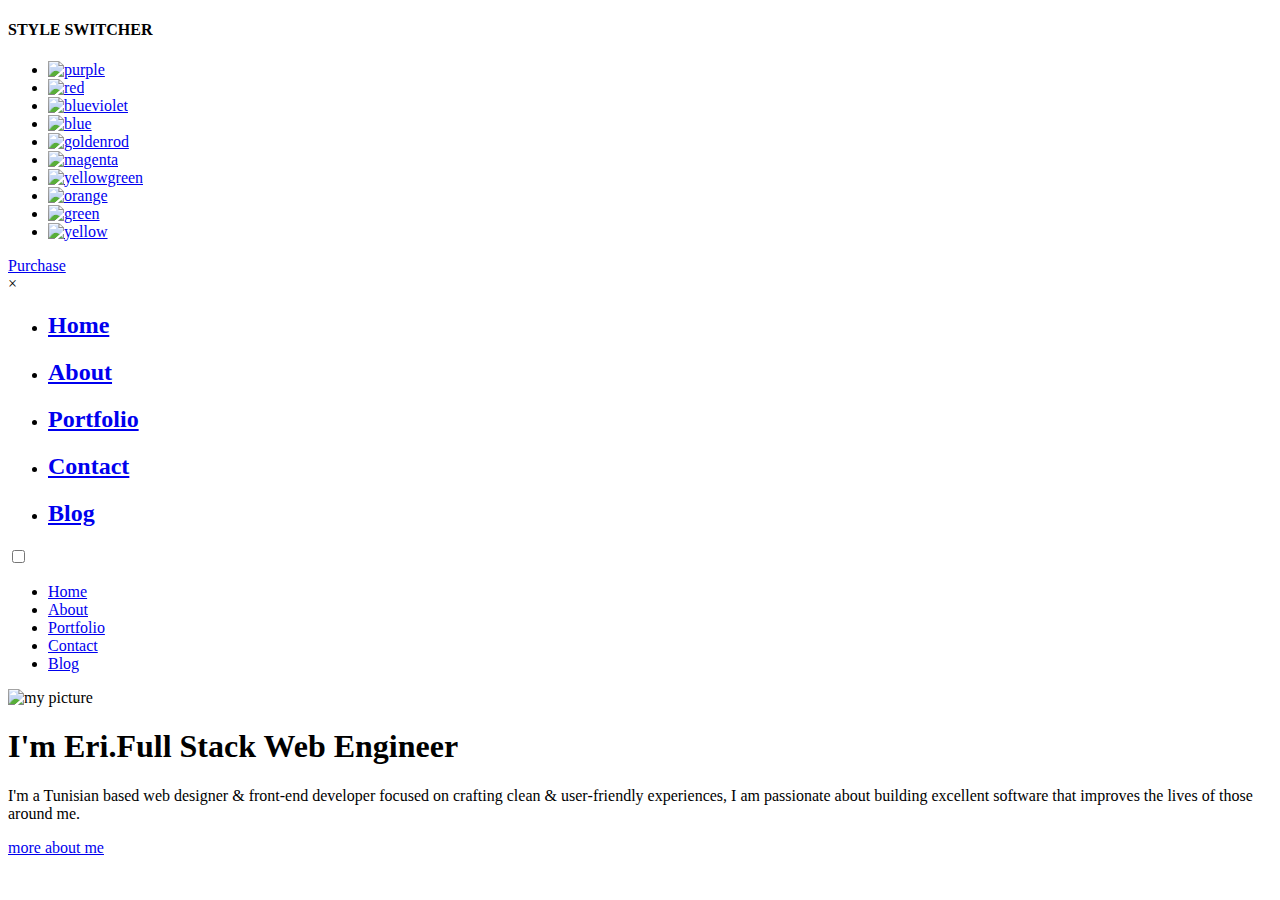
==== index.html @ 7cdbe326 "Add index html file" ====
<!DOCTYPE html>
<html lang="en">

<head>
    <meta charset="utf-8">
    <title>Tunis - Personal Portfolio</title>
    <meta name="viewport" content="width=device-width, initial-scale=1">

    <!-- Template Google Fonts -->
    <link href="https://fonts.googleapis.com/css?family=Poppins:400,400i,500,500i,600,600i,700,700i,800,800i,900,900i" rel="stylesheet">
    <link href="https://fonts.googleapis.com/css?family=Open+Sans:300,400,400i,600,600i,700" rel="stylesheet">

    <!-- Template CSS Files -->
    <link href="css/bootstrap.min.css" rel="stylesheet">
    <link href="css/preloader.min.css" rel="stylesheet">
    <link href="css/circle.css" rel="stylesheet">
    <link href="css/font-awesome.min.css" rel="stylesheet">
    <link href="css/fm.revealator.jquery.min.css" rel="stylesheet">
    <link href="css/style.css" rel="stylesheet">

    <!-- CSS Skin File -->
    <link href="css/skins/yellow.css" rel="stylesheet">

    <!-- Live Style Switcher - demo only -->
    <link rel="alternate stylesheet" type="text/css" title="blue" href="css/skins/blue.css" />
    <link rel="alternate stylesheet" type="text/css" title="green" href="css/skins/green.css" />
    <link rel="alternate stylesheet" type="text/css" title="yellow" href="css/skins/yellow.css" />
    <link rel="alternate stylesheet" type="text/css" title="blueviolet" href="css/skins/blueviolet.css" />
    <link rel="alternate stylesheet" type="text/css" title="goldenrod" href="css/skins/goldenrod.css" />
    <link rel="alternate stylesheet" type="text/css" title="magenta" href="css/skins/magenta.css" />
    <link rel="alternate stylesheet" type="text/css" title="orange" href="css/skins/orange.css" />
    <link rel="alternate stylesheet" type="text/css" title="purple" href="css/skins/purple.css" />
    <link rel="alternate stylesheet" type="text/css" title="red" href="css/skins/red.css" />
    <link rel="alternate stylesheet" type="text/css" title="yellowgreen" href="css/skins/yellowgreen.css" />
    <link rel="stylesheet" type="text/css" href="css/styleswitcher.css" />

    <!-- Modernizr JS File -->
    <script src="js/modernizr.custom.js"></script>
</head>

<body class="home">
<!-- Live Style Switcher Starts - demo only -->
<div id="switcher" class="">
    <div class="content-switcher">
        <h4>STYLE SWITCHER</h4>
        <ul>
            <li>
                <a href="index.html#" onclick="setActiveStyleSheet('purple');" title="purple" class="color"><img src="img/styleswitcher/purple.png" alt="purple"/></a>
            </li>
            <li>
                <a href="index.html#" onclick="setActiveStyleSheet('red');" title="red" class="color"><img src="img/styleswitcher/red.png" alt="red"/></a>
            </li>
            <li>
                <a href="index.html#" onclick="setActiveStyleSheet('blueviolet');" title="blueviolet" class="color"><img src="img/styleswitcher/blueviolet.png" alt="blueviolet"/></a>
            </li>
            <li>
                <a href="index.html#" onclick="setActiveStyleSheet('blue');" title="blue" class="color"><img src="img/styleswitcher/blue.png" alt="blue"/></a>
            </li>
            <li>
                <a href="index.html#" onclick="setActiveStyleSheet('goldenrod');" title="goldenrod" class="color"><img src="img/styleswitcher/goldenrod.png" alt="goldenrod"/></a>
            </li>
            <li>
                <a href="index.html#" onclick="setActiveStyleSheet('magenta');" title="magenta" class="color"><img src="img/styleswitcher/magenta.png" alt="magenta"/></a>
            </li>
            <li>
                <a href="index.html#" onclick="setActiveStyleSheet('yellowgreen');" title="yellowgreen" class="color"><img src="img/styleswitcher/yellowgreen.png" alt="yellowgreen"/></a>
            </li>
            <li>
                <a href="index.html#" onclick="setActiveStyleSheet('orange');" title="orange" class="color"><img src="img/styleswitcher/orange.png" alt="orange"/></a>
            </li>
            <li>
                <a href="index.html#" onclick="setActiveStyleSheet('green');" title="green" class="color"><img src="img/styleswitcher/green.png" alt="green"/></a>
            </li>
            <li>
                <a href="index.html#" onclick="setActiveStyleSheet('yellow');" title="yellow" class="color"><img src="img/styleswitcher/yellow.png" alt="yellow"/></a>
            </li>
        </ul>
        <a href="https://themeforest.net/item/tunis-personal-portfolio/26761598?irgwc=1&clickid=UBs0rDX6YxyJWfewUx0Mo3E1UkiwozXD10XATw0&iradid=275988&irpid=1327395&iradtype=ONLINE_TRACKING_LINK&irmptype=mediapartner&mp_value1=&utm_campaign=af_impact_radius_1327395&utm_medium=affiliate&utm_source=impact_radius" class="waves-effect waves-light font-weight-700 purchase"><i class="fa fa-shopping-cart"></i> Purchase</a>
        <div id="hideSwitcher">&times;</div>
    </div>
</div>
<div id="showSwitcher" class="styleSecondColor"><i class="fa fa-cog fa-spin"></i></div>
<!-- Live Style Switcher Ends - demo only -->
<!-- Header Starts -->
<header class="header" id="navbar-collapse-toggle">
    <!-- Fixed Navigation Starts -->
    <ul class="icon-menu d-none d-lg-block revealator-slideup revealator-once revealator-delay1">
        <li class="icon-box active">
            <i class="fa fa-home"></i>
            <a href="index.html">
                <h2>Home</h2>
            </a>
        </li>
        <li class="icon-box">
            <i class="fa fa-user"></i>
            <a href="about.html">
                <h2>About</h2>
            </a>
        </li>
        <li class="icon-box">
            <i class="fa fa-briefcase"></i>
            <a href="portfolio.html">
                <h2>Portfolio</h2>
            </a>
        </li>
        <li class="icon-box">
            <i class="fa fa-envelope-open"></i>
            <a href="contact.html">
                <h2>Contact</h2>
            </a>
        </li>
        <li class="icon-box">
            <i class="fa fa-comments"></i>
            <a href="blog.html">
                <h2>Blog</h2>
            </a>
        </li>
    </ul>
    <!-- Fixed Navigation Ends -->
    <!-- Mobile Menu Starts -->
    <nav role="navigation" class="d-block d-lg-none">
        <div id="menuToggle">
            <input type="checkbox" />
            <span></span>
            <span></span>
            <span></span>
            <ul class="list-unstyled" id="menu">
                <li class="active"><a href="index.html"><i class="fa fa-home"></i><span>Home</span></a></li>
                <li><a href="about.html"><i class="fa fa-user"></i><span>About</span></a></li>
                <li><a href="portfolio.html"><i class="fa fa-folder-open"></i><span>Portfolio</span></a></li>
                <li><a href="contact.html"><i class="fa fa-envelope-open"></i><span>Contact</span></a></li>
                <li><a href="blog.html"><i class="fa fa-comments"></i><span>Blog</span></a></li>
            </ul>
        </div>
    </nav>
    <!-- Mobile Menu Ends -->
</header>
<!-- Header Ends -->
<!-- Main Content Starts -->
<section class="container-fluid main-container container-home p-0 revealator-slideup revealator-once revealator-delay1">
    <div class="color-block d-none d-lg-block"></div>
    <div class="row home-details-container align-items-center">
        <div class="col-lg-4 bg position-fixed d-none d-lg-block"></div>
        <div class="col-12 col-lg-8 offset-lg-4 home-details text-left text-sm-center text-lg-left">
            <div>
                <img src="img/img-mobile.jpg" class="img-fluid main-img-mobile d-none d-sm-block d-lg-none" alt="my picture" />
                <h1 class="text-uppercase poppins-font">I'm Eri.<span>Full Stack Web Engineer</span></h1>
                <p class="open-sans-font">I'm a Tunisian based web designer & front‑end developer focused on crafting clean & user‑friendly experiences, I am passionate about building excellent software that improves the lives of those around me.</p>
                <a class="button" href="about.html">
                    <span class="button-text">more about me</span>
                    <span class="button-icon fa fa-arrow-right"></span>
                </a>
            </div>
        </div>
    </div>
</section>
<!-- Main Content Ends -->

<!-- Template JS Files -->
<script src="js/jquery-3.5.0.min.js"></script>
<script src="js/styleswitcher.js"></script>
<script src="js/preloader.min.js"></script>
<script src="js/fm.revealator.jquery.min.js"></script>
<script src="js/imagesloaded.pkgd.min.js"></script>
<script src="js/masonry.pkgd.min.js"></script>
<script src="js/classie.js"></script>
<script src="js/cbpGridGallery.js"></script>
<script src="js/jquery.hoverdir.js"></script>
<script src="js/popper.min.js"></script>
<script src="js/bootstrap.js"></script>
<script src="js/custom.js"></script>

</body>

</html>
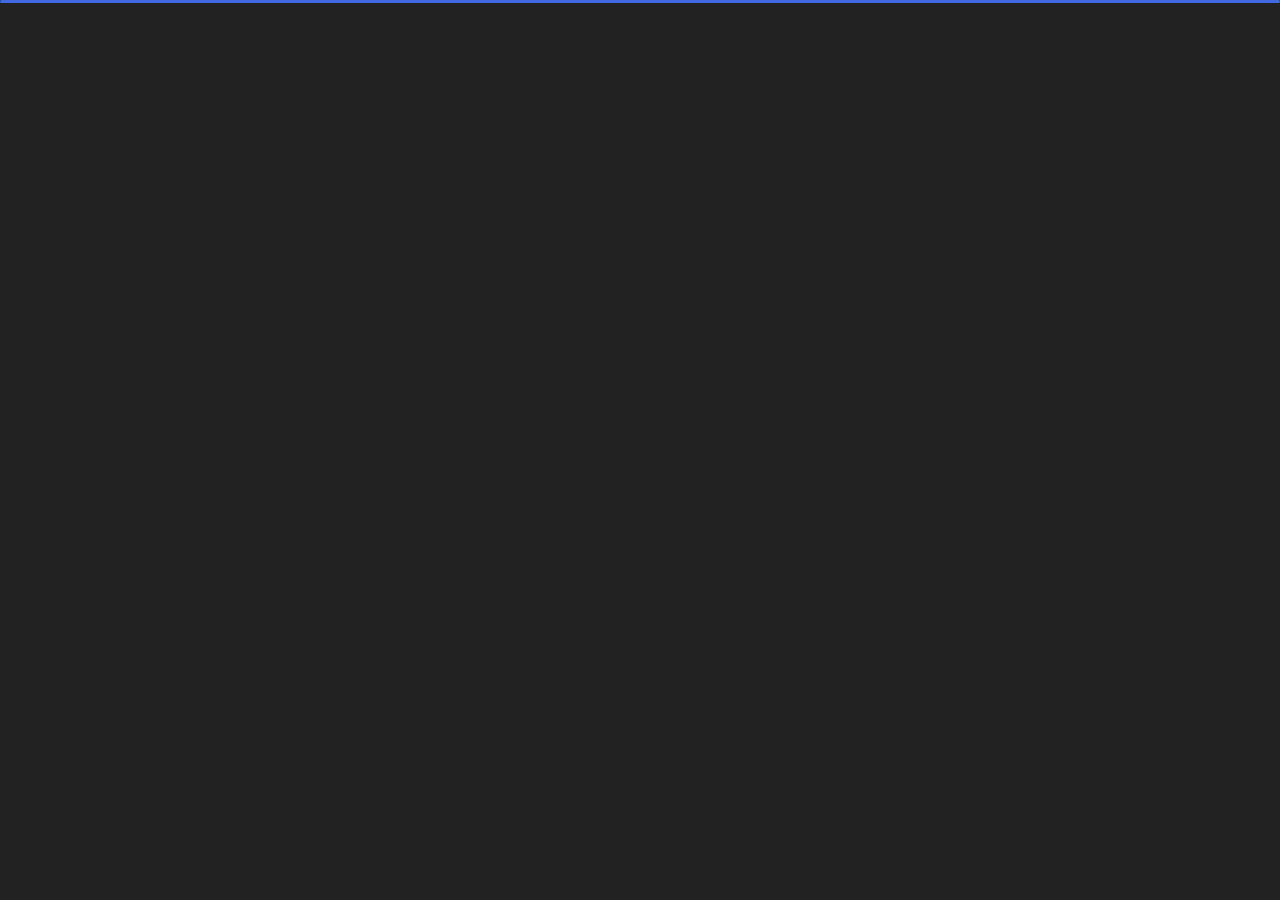
==== commit 61d88255: "Modify index file" ====
--- a/index.html
+++ b/index.html
@@ -19,7 +19,7 @@
     <link href="css/style.css" rel="stylesheet">
 
     <!-- CSS Skin File -->
-    <link href="css/skins/yellow.css" rel="stylesheet">
+    <link href="css/skins/blue.css" rel="stylesheet">
 
     <!-- Live Style Switcher - demo only -->
     <link rel="alternate stylesheet" type="text/css" title="blue" href="css/skins/blue.css" />
@@ -39,48 +39,7 @@
 </head>
 
 <body class="home">
-<!-- Live Style Switcher Starts - demo only -->
-<div id="switcher" class="">
-    <div class="content-switcher">
-        <h4>STYLE SWITCHER</h4>
-        <ul>
-            <li>
-                <a href="index.html#" onclick="setActiveStyleSheet('purple');" title="purple" class="color"><img src="img/styleswitcher/purple.png" alt="purple"/></a>
-            </li>
-            <li>
-                <a href="index.html#" onclick="setActiveStyleSheet('red');" title="red" class="color"><img src="img/styleswitcher/red.png" alt="red"/></a>
-            </li>
-            <li>
-                <a href="index.html#" onclick="setActiveStyleSheet('blueviolet');" title="blueviolet" class="color"><img src="img/styleswitcher/blueviolet.png" alt="blueviolet"/></a>
-            </li>
-            <li>
-                <a href="index.html#" onclick="setActiveStyleSheet('blue');" title="blue" class="color"><img src="img/styleswitcher/blue.png" alt="blue"/></a>
-            </li>
-            <li>
-                <a href="index.html#" onclick="setActiveStyleSheet('goldenrod');" title="goldenrod" class="color"><img src="img/styleswitcher/goldenrod.png" alt="goldenrod"/></a>
-            </li>
-            <li>
-                <a href="index.html#" onclick="setActiveStyleSheet('magenta');" title="magenta" class="color"><img src="img/styleswitcher/magenta.png" alt="magenta"/></a>
-            </li>
-            <li>
-                <a href="index.html#" onclick="setActiveStyleSheet('yellowgreen');" title="yellowgreen" class="color"><img src="img/styleswitcher/yellowgreen.png" alt="yellowgreen"/></a>
-            </li>
-            <li>
-                <a href="index.html#" onclick="setActiveStyleSheet('orange');" title="orange" class="color"><img src="img/styleswitcher/orange.png" alt="orange"/></a>
-            </li>
-            <li>
-                <a href="index.html#" onclick="setActiveStyleSheet('green');" title="green" class="color"><img src="img/styleswitcher/green.png" alt="green"/></a>
-            </li>
-            <li>
-                <a href="index.html#" onclick="setActiveStyleSheet('yellow');" title="yellow" class="color"><img src="img/styleswitcher/yellow.png" alt="yellow"/></a>
-            </li>
-        </ul>
-        <a href="https://themeforest.net/item/tunis-personal-portfolio/26761598?irgwc=1&clickid=UBs0rDX6YxyJWfewUx0Mo3E1UkiwozXD10XATw0&iradid=275988&irpid=1327395&iradtype=ONLINE_TRACKING_LINK&irmptype=mediapartner&mp_value1=&utm_campaign=af_impact_radius_1327395&utm_medium=affiliate&utm_source=impact_radius" class="waves-effect waves-light font-weight-700 purchase"><i class="fa fa-shopping-cart"></i> Purchase</a>
-        <div id="hideSwitcher">&times;</div>
-    </div>
-</div>
-<div id="showSwitcher" class="styleSecondColor"><i class="fa fa-cog fa-spin"></i></div>
-<!-- Live Style Switcher Ends - demo only -->
+
 <!-- Header Starts -->
 <header class="header" id="navbar-collapse-toggle">
     <!-- Fixed Navigation Starts -->
--- a/css/preloader.min.css
+++ b/css/preloader.min.css
@@ -0,0 +1 @@
+.preloader{position:fixed;top:0;right:0;bottom:0;left:0;background-color:#111;transform-origin:bottom;z-index:111111}.preloader .black_wall{height:100%;background-color:#222;transform-origin:top;animation:preloader_slide 0.5s ease-in-out 0s 1 normal both}.preloader .loader{width:100%;height:3px;position:absolute;border-radius:2px;top:0;right:0;left:0;margin:auto;background-color:#FFC41F;transform-origin:left;animation:loader_running 3s ease-in-out 1s infinite normal both}.preloader.off{animation:preloader_slide 0.5s ease-in-out 0s 1 reverse both}@keyframes loader_running{0%{transform:scaleX(0);transform-origin:left}49%{transform:scaleX(1);transform-origin:left}50%{transform:scaleX(1);transform-origin:right}100%{transform-origin:right;transform:scaleX(0)}}@keyframes preloader_slide{from{transform:scaleY(0)}to{transform:scaleY(1)}}
--- a/css/circle.css
+++ b/css/circle.css
@@ -0,0 +1,1054 @@
+.rect-auto,
+.c100.p51 .slice,
+.c100.p52 .slice,
+.c100.p53 .slice,
+.c100.p54 .slice,
+.c100.p55 .slice,
+.c100.p56 .slice,
+.c100.p57 .slice,
+.c100.p58 .slice,
+.c100.p59 .slice,
+.c100.p60 .slice,
+.c100.p61 .slice,
+.c100.p62 .slice,
+.c100.p63 .slice,
+.c100.p64 .slice,
+.c100.p65 .slice,
+.c100.p66 .slice,
+.c100.p67 .slice,
+.c100.p68 .slice,
+.c100.p69 .slice,
+.c100.p70 .slice,
+.c100.p71 .slice,
+.c100.p72 .slice,
+.c100.p73 .slice,
+.c100.p74 .slice,
+.c100.p75 .slice,
+.c100.p76 .slice,
+.c100.p77 .slice,
+.c100.p78 .slice,
+.c100.p79 .slice,
+.c100.p80 .slice,
+.c100.p81 .slice,
+.c100.p82 .slice,
+.c100.p83 .slice,
+.c100.p84 .slice,
+.c100.p85 .slice,
+.c100.p86 .slice,
+.c100.p87 .slice,
+.c100.p88 .slice,
+.c100.p89 .slice,
+.c100.p90 .slice,
+.c100.p91 .slice,
+.c100.p92 .slice,
+.c100.p93 .slice,
+.c100.p94 .slice,
+.c100.p95 .slice,
+.c100.p96 .slice,
+.c100.p97 .slice,
+.c100.p98 .slice,
+.c100.p99 .slice,
+.c100.p100 .slice {
+  clip: rect(auto, auto, auto, auto);
+}
+.pie,
+.c100 .bar,
+.c100.p51 .fill,
+.c100.p52 .fill,
+.c100.p53 .fill,
+.c100.p54 .fill,
+.c100.p55 .fill,
+.c100.p56 .fill,
+.c100.p57 .fill,
+.c100.p58 .fill,
+.c100.p59 .fill,
+.c100.p60 .fill,
+.c100.p61 .fill,
+.c100.p62 .fill,
+.c100.p63 .fill,
+.c100.p64 .fill,
+.c100.p65 .fill,
+.c100.p66 .fill,
+.c100.p67 .fill,
+.c100.p68 .fill,
+.c100.p69 .fill,
+.c100.p70 .fill,
+.c100.p71 .fill,
+.c100.p72 .fill,
+.c100.p73 .fill,
+.c100.p74 .fill,
+.c100.p75 .fill,
+.c100.p76 .fill,
+.c100.p77 .fill,
+.c100.p78 .fill,
+.c100.p79 .fill,
+.c100.p80 .fill,
+.c100.p81 .fill,
+.c100.p82 .fill,
+.c100.p83 .fill,
+.c100.p84 .fill,
+.c100.p85 .fill,
+.c100.p86 .fill,
+.c100.p87 .fill,
+.c100.p88 .fill,
+.c100.p89 .fill,
+.c100.p90 .fill,
+.c100.p91 .fill,
+.c100.p92 .fill,
+.c100.p93 .fill,
+.c100.p94 .fill,
+.c100.p95 .fill,
+.c100.p96 .fill,
+.c100.p97 .fill,
+.c100.p98 .fill,
+.c100.p99 .fill,
+.c100.p100 .fill {
+  position: absolute;
+  border: 0.08em solid #307bbb;
+  width: 0.84em;
+  height: 0.84em;
+  clip: rect(0em, 0.5em, 1em, 0em);
+  border-radius: 50%;
+  -webkit-transform: rotate(0deg);
+  -moz-transform: rotate(0deg);
+  -ms-transform: rotate(0deg);
+  -o-transform: rotate(0deg);
+  transform: rotate(0deg);
+}
+.pie-fill,
+.c100.p51 .bar:after,
+.c100.p51 .fill,
+.c100.p52 .bar:after,
+.c100.p52 .fill,
+.c100.p53 .bar:after,
+.c100.p53 .fill,
+.c100.p54 .bar:after,
+.c100.p54 .fill,
+.c100.p55 .bar:after,
+.c100.p55 .fill,
+.c100.p56 .bar:after,
+.c100.p56 .fill,
+.c100.p57 .bar:after,
+.c100.p57 .fill,
+.c100.p58 .bar:after,
+.c100.p58 .fill,
+.c100.p59 .bar:after,
+.c100.p59 .fill,
+.c100.p60 .bar:after,
+.c100.p60 .fill,
+.c100.p61 .bar:after,
+.c100.p61 .fill,
+.c100.p62 .bar:after,
+.c100.p62 .fill,
+.c100.p63 .bar:after,
+.c100.p63 .fill,
+.c100.p64 .bar:after,
+.c100.p64 .fill,
+.c100.p65 .bar:after,
+.c100.p65 .fill,
+.c100.p66 .bar:after,
+.c100.p66 .fill,
+.c100.p67 .bar:after,
+.c100.p67 .fill,
+.c100.p68 .bar:after,
+.c100.p68 .fill,
+.c100.p69 .bar:after,
+.c100.p69 .fill,
+.c100.p70 .bar:after,
+.c100.p70 .fill,
+.c100.p71 .bar:after,
+.c100.p71 .fill,
+.c100.p72 .bar:after,
+.c100.p72 .fill,
+.c100.p73 .bar:after,
+.c100.p73 .fill,
+.c100.p74 .bar:after,
+.c100.p74 .fill,
+.c100.p75 .bar:after,
+.c100.p75 .fill,
+.c100.p76 .bar:after,
+.c100.p76 .fill,
+.c100.p77 .bar:after,
+.c100.p77 .fill,
+.c100.p78 .bar:after,
+.c100.p78 .fill,
+.c100.p79 .bar:after,
+.c100.p79 .fill,
+.c100.p80 .bar:after,
+.c100.p80 .fill,
+.c100.p81 .bar:after,
+.c100.p81 .fill,
+.c100.p82 .bar:after,
+.c100.p82 .fill,
+.c100.p83 .bar:after,
+.c100.p83 .fill,
+.c100.p84 .bar:after,
+.c100.p84 .fill,
+.c100.p85 .bar:after,
+.c100.p85 .fill,
+.c100.p86 .bar:after,
+.c100.p86 .fill,
+.c100.p87 .bar:after,
+.c100.p87 .fill,
+.c100.p88 .bar:after,
+.c100.p88 .fill,
+.c100.p89 .bar:after,
+.c100.p89 .fill,
+.c100.p90 .bar:after,
+.c100.p90 .fill,
+.c100.p91 .bar:after,
+.c100.p91 .fill,
+.c100.p92 .bar:after,
+.c100.p92 .fill,
+.c100.p93 .bar:after,
+.c100.p93 .fill,
+.c100.p94 .bar:after,
+.c100.p94 .fill,
+.c100.p95 .bar:after,
+.c100.p95 .fill,
+.c100.p96 .bar:after,
+.c100.p96 .fill,
+.c100.p97 .bar:after,
+.c100.p97 .fill,
+.c100.p98 .bar:after,
+.c100.p98 .fill,
+.c100.p99 .bar:after,
+.c100.p99 .fill,
+.c100.p100 .bar:after,
+.c100.p100 .fill {
+  -webkit-transform: rotate(180deg);
+  -moz-transform: rotate(180deg);
+  -ms-transform: rotate(180deg);
+  -o-transform: rotate(180deg);
+  transform: rotate(180deg);
+}
+.c100 {
+  position: relative;
+  font-size: 120px;
+  width: 1em;
+  height: 1em;
+  border-radius: 50%;
+  float: left;
+  margin: 0 0.1em 0.1em 0;
+  background-color: #cccccc;
+}
+.c100 *,
+.c100 *:before,
+.c100 *:after {
+  -webkit-box-sizing: content-box;
+  -moz-box-sizing: content-box;
+  box-sizing: content-box;
+}
+.c100.center {
+  float: none;
+  margin: 0 auto;
+}
+.c100.big {
+  font-size: 240px;
+}
+.c100.small {
+  font-size: 80px;
+}
+.c100 > span {
+  position: absolute;
+  width: 100%;
+  z-index: 1;
+  left: 0;
+  top: 0;
+  width: 5em;
+  line-height: 5em;
+  font-size: 0.2em;
+  color: #cccccc;
+  display: block;
+  text-align: center;
+  white-space: nowrap;
+  -webkit-transition-property: all;
+  -moz-transition-property: all;
+  -o-transition-property: all;
+  transition-property: all;
+  -webkit-transition-duration: 0.2s;
+  -moz-transition-duration: 0.2s;
+  -o-transition-duration: 0.2s;
+  transition-duration: 0.2s;
+  -webkit-transition-timing-function: ease-out;
+  -moz-transition-timing-function: ease-out;
+  -o-transition-timing-function: ease-out;
+  transition-timing-function: ease-out;
+}
+.c100:after {
+  position: absolute;
+  top: 0.08em;
+  left: 0.08em;
+  display: block;
+  content: " ";
+  border-radius: 50%;
+  background-color: #f5f5f5;
+  width: 0.84em;
+  height: 0.84em;
+  -webkit-transition-property: all;
+  -moz-transition-property: all;
+  -o-transition-property: all;
+  transition-property: all;
+  -webkit-transition-duration: 0.2s;
+  -moz-transition-duration: 0.2s;
+  -o-transition-duration: 0.2s;
+  transition-duration: 0.2s;
+  -webkit-transition-timing-function: ease-in;
+  -moz-transition-timing-function: ease-in;
+  -o-transition-timing-function: ease-in;
+  transition-timing-function: ease-in;
+}
+.c100 .slice {
+  position: absolute;
+  width: 1em;
+  height: 1em;
+  clip: rect(0em, 1em, 1em, 0.5em);
+}
+.c100.p1 .bar {
+  -webkit-transform: rotate(3.6deg);
+  -moz-transform: rotate(3.6deg);
+  -ms-transform: rotate(3.6deg);
+  -o-transform: rotate(3.6deg);
+  transform: rotate(3.6deg);
+}
+.c100.p2 .bar {
+  -webkit-transform: rotate(7.2deg);
+  -moz-transform: rotate(7.2deg);
+  -ms-transform: rotate(7.2deg);
+  -o-transform: rotate(7.2deg);
+  transform: rotate(7.2deg);
+}
+.c100.p3 .bar {
+  -webkit-transform: rotate(10.8deg);
+  -moz-transform: rotate(10.8deg);
+  -ms-transform: rotate(10.8deg);
+  -o-transform: rotate(10.8deg);
+  transform: rotate(10.8deg);
+}
+.c100.p4 .bar {
+  -webkit-transform: rotate(14.4deg);
+  -moz-transform: rotate(14.4deg);
+  -ms-transform: rotate(14.4deg);
+  -o-transform: rotate(14.4deg);
+  transform: rotate(14.4deg);
+}
+.c100.p5 .bar {
+  -webkit-transform: rotate(18deg);
+  -moz-transform: rotate(18deg);
+  -ms-transform: rotate(18deg);
+  -o-transform: rotate(18deg);
+  transform: rotate(18deg);
+}
+.c100.p6 .bar {
+  -webkit-transform: rotate(21.6deg);
+  -moz-transform: rotate(21.6deg);
+  -ms-transform: rotate(21.6deg);
+  -o-transform: rotate(21.6deg);
+  transform: rotate(21.6deg);
+}
+.c100.p7 .bar {
+  -webkit-transform: rotate(25.2deg);
+  -moz-transform: rotate(25.2deg);
+  -ms-transform: rotate(25.2deg);
+  -o-transform: rotate(25.2deg);
+  transform: rotate(25.2deg);
+}
+.c100.p8 .bar {
+  -webkit-transform: rotate(28.8deg);
+  -moz-transform: rotate(28.8deg);
+  -ms-transform: rotate(28.8deg);
+  -o-transform: rotate(28.8deg);
+  transform: rotate(28.8deg);
+}
+.c100.p9 .bar {
+  -webkit-transform: rotate(32.4deg);
+  -moz-transform: rotate(32.4deg);
+  -ms-transform: rotate(32.4deg);
+  -o-transform: rotate(32.4deg);
+  transform: rotate(32.4deg);
+}
+.c100.p10 .bar {
+  -webkit-transform: rotate(36deg);
+  -moz-transform: rotate(36deg);
+  -ms-transform: rotate(36deg);
+  -o-transform: rotate(36deg);
+  transform: rotate(36deg);
+}
+.c100.p11 .bar {
+  -webkit-transform: rotate(39.6deg);
+  -moz-transform: rotate(39.6deg);
+  -ms-transform: rotate(39.6deg);
+  -o-transform: rotate(39.6deg);
+  transform: rotate(39.6deg);
+}
+.c100.p12 .bar {
+  -webkit-transform: rotate(43.2deg);
+  -moz-transform: rotate(43.2deg);
+  -ms-transform: rotate(43.2deg);
+  -o-transform: rotate(43.2deg);
+  transform: rotate(43.2deg);
+}
+.c100.p13 .bar {
+  -webkit-transform: rotate(46.800000000000004deg);
+  -moz-transform: rotate(46.800000000000004deg);
+  -ms-transform: rotate(46.800000000000004deg);
+  -o-transform: rotate(46.800000000000004deg);
+  transform: rotate(46.800000000000004deg);
+}
+.c100.p14 .bar {
+  -webkit-transform: rotate(50.4deg);
+  -moz-transform: rotate(50.4deg);
+  -ms-transform: rotate(50.4deg);
+  -o-transform: rotate(50.4deg);
+  transform: rotate(50.4deg);
+}
+.c100.p15 .bar {
+  -webkit-transform: rotate(54deg);
+  -moz-transform: rotate(54deg);
+  -ms-transform: rotate(54deg);
+  -o-transform: rotate(54deg);
+  transform: rotate(54deg);
+}
+.c100.p16 .bar {
+  -webkit-transform: rotate(57.6deg);
+  -moz-transform: rotate(57.6deg);
+  -ms-transform: rotate(57.6deg);
+  -o-transform: rotate(57.6deg);
+  transform: rotate(57.6deg);
+}
+.c100.p17 .bar {
+  -webkit-transform: rotate(61.2deg);
+  -moz-transform: rotate(61.2deg);
+  -ms-transform: rotate(61.2deg);
+  -o-transform: rotate(61.2deg);
+  transform: rotate(61.2deg);
+}
+.c100.p18 .bar {
+  -webkit-transform: rotate(64.8deg);
+  -moz-transform: rotate(64.8deg);
+  -ms-transform: rotate(64.8deg);
+  -o-transform: rotate(64.8deg);
+  transform: rotate(64.8deg);
+}
+.c100.p19 .bar {
+  -webkit-transform: rotate(68.4deg);
+  -moz-transform: rotate(68.4deg);
+  -ms-transform: rotate(68.4deg);
+  -o-transform: rotate(68.4deg);
+  transform: rotate(68.4deg);
+}
+.c100.p20 .bar {
+  -webkit-transform: rotate(72deg);
+  -moz-transform: rotate(72deg);
+  -ms-transform: rotate(72deg);
+  -o-transform: rotate(72deg);
+  transform: rotate(72deg);
+}
+.c100.p21 .bar {
+  -webkit-transform: rotate(75.60000000000001deg);
+  -moz-transform: rotate(75.60000000000001deg);
+  -ms-transform: rotate(75.60000000000001deg);
+  -o-transform: rotate(75.60000000000001deg);
+  transform: rotate(75.60000000000001deg);
+}
+.c100.p22 .bar {
+  -webkit-transform: rotate(79.2deg);
+  -moz-transform: rotate(79.2deg);
+  -ms-transform: rotate(79.2deg);
+  -o-transform: rotate(79.2deg);
+  transform: rotate(79.2deg);
+}
+.c100.p23 .bar {
+  -webkit-transform: rotate(82.8deg);
+  -moz-transform: rotate(82.8deg);
+  -ms-transform: rotate(82.8deg);
+  -o-transform: rotate(82.8deg);
+  transform: rotate(82.8deg);
+}
+.c100.p24 .bar {
+  -webkit-transform: rotate(86.4deg);
+  -moz-transform: rotate(86.4deg);
+  -ms-transform: rotate(86.4deg);
+  -o-transform: rotate(86.4deg);
+  transform: rotate(86.4deg);
+}
+.c100.p25 .bar {
+  -webkit-transform: rotate(90deg);
+  -moz-transform: rotate(90deg);
+  -ms-transform: rotate(90deg);
+  -o-transform: rotate(90deg);
+  transform: rotate(90deg);
+}
+.c100.p26 .bar {
+  -webkit-transform: rotate(93.60000000000001deg);
+  -moz-transform: rotate(93.60000000000001deg);
+  -ms-transform: rotate(93.60000000000001deg);
+  -o-transform: rotate(93.60000000000001deg);
+  transform: rotate(93.60000000000001deg);
+}
+.c100.p27 .bar {
+  -webkit-transform: rotate(97.2deg);
+  -moz-transform: rotate(97.2deg);
+  -ms-transform: rotate(97.2deg);
+  -o-transform: rotate(97.2deg);
+  transform: rotate(97.2deg);
+}
+.c100.p28 .bar {
+  -webkit-transform: rotate(100.8deg);
+  -moz-transform: rotate(100.8deg);
+  -ms-transform: rotate(100.8deg);
+  -o-transform: rotate(100.8deg);
+  transform: rotate(100.8deg);
+}
+.c100.p29 .bar {
+  -webkit-transform: rotate(104.4deg);
+  -moz-transform: rotate(104.4deg);
+  -ms-transform: rotate(104.4deg);
+  -o-transform: rotate(104.4deg);
+  transform: rotate(104.4deg);
+}
+.c100.p30 .bar {
+  -webkit-transform: rotate(108deg);
+  -moz-transform: rotate(108deg);
+  -ms-transform: rotate(108deg);
+  -o-transform: rotate(108deg);
+  transform: rotate(108deg);
+}
+.c100.p31 .bar {
+  -webkit-transform: rotate(111.60000000000001deg);
+  -moz-transform: rotate(111.60000000000001deg);
+  -ms-transform: rotate(111.60000000000001deg);
+  -o-transform: rotate(111.60000000000001deg);
+  transform: rotate(111.60000000000001deg);
+}
+.c100.p32 .bar {
+  -webkit-transform: rotate(115.2deg);
+  -moz-transform: rotate(115.2deg);
+  -ms-transform: rotate(115.2deg);
+  -o-transform: rotate(115.2deg);
+  transform: rotate(115.2deg);
+}
+.c100.p33 .bar {
+  -webkit-transform: rotate(118.8deg);
+  -moz-transform: rotate(118.8deg);
+  -ms-transform: rotate(118.8deg);
+  -o-transform: rotate(118.8deg);
+  transform: rotate(118.8deg);
+}
+.c100.p34 .bar {
+  -webkit-transform: rotate(122.4deg);
+  -moz-transform: rotate(122.4deg);
+  -ms-transform: rotate(122.4deg);
+  -o-transform: rotate(122.4deg);
+  transform: rotate(122.4deg);
+}
+.c100.p35 .bar {
+  -webkit-transform: rotate(126deg);
+  -moz-transform: rotate(126deg);
+  -ms-transform: rotate(126deg);
+  -o-transform: rotate(126deg);
+  transform: rotate(126deg);
+}
+.c100.p36 .bar {
+  -webkit-transform: rotate(129.6deg);
+  -moz-transform: rotate(129.6deg);
+  -ms-transform: rotate(129.6deg);
+  -o-transform: rotate(129.6deg);
+  transform: rotate(129.6deg);
+}
+.c100.p37 .bar {
+  -webkit-transform: rotate(133.20000000000002deg);
+  -moz-transform: rotate(133.20000000000002deg);
+  -ms-transform: rotate(133.20000000000002deg);
+  -o-transform: rotate(133.20000000000002deg);
+  transform: rotate(133.20000000000002deg);
+}
+.c100.p38 .bar {
+  -webkit-transform: rotate(136.8deg);
+  -moz-transform: rotate(136.8deg);
+  -ms-transform: rotate(136.8deg);
+  -o-transform: rotate(136.8deg);
+  transform: rotate(136.8deg);
+}
+.c100.p39 .bar {
+  -webkit-transform: rotate(140.4deg);
+  -moz-transform: rotate(140.4deg);
+  -ms-transform: rotate(140.4deg);
+  -o-transform: rotate(140.4deg);
+  transform: rotate(140.4deg);
+}
+.c100.p40 .bar {
+  -webkit-transform: rotate(144deg);
+  -moz-transform: rotate(144deg);
+  -ms-transform: rotate(144deg);
+  -o-transform: rotate(144deg);
+  transform: rotate(144deg);
+}
+.c100.p41 .bar {
+  -webkit-transform: rotate(147.6deg);
+  -moz-transform: rotate(147.6deg);
+  -ms-transform: rotate(147.6deg);
+  -o-transform: rotate(147.6deg);
+  transform: rotate(147.6deg);
+}
+.c100.p42 .bar {
+  -webkit-transform: rotate(151.20000000000002deg);
+  -moz-transform: rotate(151.20000000000002deg);
+  -ms-transform: rotate(151.20000000000002deg);
+  -o-transform: rotate(151.20000000000002deg);
+  transform: rotate(151.20000000000002deg);
+}
+.c100.p43 .bar {
+  -webkit-transform: rotate(154.8deg);
+  -moz-transform: rotate(154.8deg);
+  -ms-transform: rotate(154.8deg);
+  -o-transform: rotate(154.8deg);
+  transform: rotate(154.8deg);
+}
+.c100.p44 .bar {
+  -webkit-transform: rotate(158.4deg);
+  -moz-transform: rotate(158.4deg);
+  -ms-transform: rotate(158.4deg);
+  -o-transform: rotate(158.4deg);
+  transform: rotate(158.4deg);
+}
+.c100.p45 .bar {
+  -webkit-transform: rotate(162deg);
+  -moz-transform: rotate(162deg);
+  -ms-transform: rotate(162deg);
+  -o-transform: rotate(162deg);
+  transform: rotate(162deg);
+}
+.c100.p46 .bar {
+  -webkit-transform: rotate(165.6deg);
+  -moz-transform: rotate(165.6deg);
+  -ms-transform: rotate(165.6deg);
+  -o-transform: rotate(165.6deg);
+  transform: rotate(165.6deg);
+}
+.c100.p47 .bar {
+  -webkit-transform: rotate(169.20000000000002deg);
+  -moz-transform: rotate(169.20000000000002deg);
+  -ms-transform: rotate(169.20000000000002deg);
+  -o-transform: rotate(169.20000000000002deg);
+  transform: rotate(169.20000000000002deg);
+}
+.c100.p48 .bar {
+  -webkit-transform: rotate(172.8deg);
+  -moz-transform: rotate(172.8deg);
+  -ms-transform: rotate(172.8deg);
+  -o-transform: rotate(172.8deg);
+  transform: rotate(172.8deg);
+}
+.c100.p49 .bar {
+  -webkit-transform: rotate(176.4deg);
+  -moz-transform: rotate(176.4deg);
+  -ms-transform: rotate(176.4deg);
+  -o-transform: rotate(176.4deg);
+  transform: rotate(176.4deg);
+}
+.c100.p50 .bar {
+  -webkit-transform: rotate(180deg);
+  -moz-transform: rotate(180deg);
+  -ms-transform: rotate(180deg);
+  -o-transform: rotate(180deg);
+  transform: rotate(180deg);
+}
+.c100.p51 .bar {
+  -webkit-transform: rotate(183.6deg);
+  -moz-transform: rotate(183.6deg);
+  -ms-transform: rotate(183.6deg);
+  -o-transform: rotate(183.6deg);
+  transform: rotate(183.6deg);
+}
+.c100.p52 .bar {
+  -webkit-transform: rotate(187.20000000000002deg);
+  -moz-transform: rotate(187.20000000000002deg);
+  -ms-transform: rotate(187.20000000000002deg);
+  -o-transform: rotate(187.20000000000002deg);
+  transform: rotate(187.20000000000002deg);
+}
+.c100.p53 .bar {
+  -webkit-transform: rotate(190.8deg);
+  -moz-transform: rotate(190.8deg);
+  -ms-transform: rotate(190.8deg);
+  -o-transform: rotate(190.8deg);
+  transform: rotate(190.8deg);
+}
+.c100.p54 .bar {
+  -webkit-transform: rotate(194.4deg);
+  -moz-transform: rotate(194.4deg);
+  -ms-transform: rotate(194.4deg);
+  -o-transform: rotate(194.4deg);
+  transform: rotate(194.4deg);
+}
+.c100.p55 .bar {
+  -webkit-transform: rotate(198deg);
+  -moz-transform: rotate(198deg);
+  -ms-transform: rotate(198deg);
+  -o-transform: rotate(198deg);
+  transform: rotate(198deg);
+}
+.c100.p56 .bar {
+  -webkit-transform: rotate(201.6deg);
+  -moz-transform: rotate(201.6deg);
+  -ms-transform: rotate(201.6deg);
+  -o-transform: rotate(201.6deg);
+  transform: rotate(201.6deg);
+}
+.c100.p57 .bar {
+  -webkit-transform: rotate(205.20000000000002deg);
+  -moz-transform: rotate(205.20000000000002deg);
+  -ms-transform: rotate(205.20000000000002deg);
+  -o-transform: rotate(205.20000000000002deg);
+  transform: rotate(205.20000000000002deg);
+}
+.c100.p58 .bar {
+  -webkit-transform: rotate(208.8deg);
+  -moz-transform: rotate(208.8deg);
+  -ms-transform: rotate(208.8deg);
+  -o-transform: rotate(208.8deg);
+  transform: rotate(208.8deg);
+}
+.c100.p59 .bar {
+  -webkit-transform: rotate(212.4deg);
+  -moz-transform: rotate(212.4deg);
+  -ms-transform: rotate(212.4deg);
+  -o-transform: rotate(212.4deg);
+  transform: rotate(212.4deg);
+}
+.c100.p60 .bar {
+  -webkit-transform: rotate(216deg);
+  -moz-transform: rotate(216deg);
+  -ms-transform: rotate(216deg);
+  -o-transform: rotate(216deg);
+  transform: rotate(216deg);
+}
+.c100.p61 .bar {
+  -webkit-transform: rotate(219.6deg);
+  -moz-transform: rotate(219.6deg);
+  -ms-transform: rotate(219.6deg);
+  -o-transform: rotate(219.6deg);
+  transform: rotate(219.6deg);
+}
+.c100.p62 .bar {
+  -webkit-transform: rotate(223.20000000000002deg);
+  -moz-transform: rotate(223.20000000000002deg);
+  -ms-transform: rotate(223.20000000000002deg);
+  -o-transform: rotate(223.20000000000002deg);
+  transform: rotate(223.20000000000002deg);
+}
+.c100.p63 .bar {
+  -webkit-transform: rotate(226.8deg);
+  -moz-transform: rotate(226.8deg);
+  -ms-transform: rotate(226.8deg);
+  -o-transform: rotate(226.8deg);
+  transform: rotate(226.8deg);
+}
+.c100.p64 .bar {
+  -webkit-transform: rotate(230.4deg);
+  -moz-transform: rotate(230.4deg);
+  -ms-transform: rotate(230.4deg);
+  -o-transform: rotate(230.4deg);
+  transform: rotate(230.4deg);
+}
+.c100.p65 .bar {
+  -webkit-transform: rotate(234deg);
+  -moz-transform: rotate(234deg);
+  -ms-transform: rotate(234deg);
+  -o-transform: rotate(234deg);
+  transform: rotate(234deg);
+}
+.c100.p66 .bar {
+  -webkit-transform: rotate(237.6deg);
+  -moz-transform: rotate(237.6deg);
+  -ms-transform: rotate(237.6deg);
+  -o-transform: rotate(237.6deg);
+  transform: rotate(237.6deg);
+}
+.c100.p67 .bar {
+  -webkit-transform: rotate(241.20000000000002deg);
+  -moz-transform: rotate(241.20000000000002deg);
+  -ms-transform: rotate(241.20000000000002deg);
+  -o-transform: rotate(241.20000000000002deg);
+  transform: rotate(241.20000000000002deg);
+}
+.c100.p68 .bar {
+  -webkit-transform: rotate(244.8deg);
+  -moz-transform: rotate(244.8deg);
+  -ms-transform: rotate(244.8deg);
+  -o-transform: rotate(244.8deg);
+  transform: rotate(244.8deg);
+}
+.c100.p69 .bar {
+  -webkit-transform: rotate(248.4deg);
+  -moz-transform: rotate(248.4deg);
+  -ms-transform: rotate(248.4deg);
+  -o-transform: rotate(248.4deg);
+  transform: rotate(248.4deg);
+}
+.c100.p70 .bar {
+  -webkit-transform: rotate(252deg);
+  -moz-transform: rotate(252deg);
+  -ms-transform: rotate(252deg);
+  -o-transform: rotate(252deg);
+  transform: rotate(252deg);
+}
+.c100.p71 .bar {
+  -webkit-transform: rotate(255.6deg);
+  -moz-transform: rotate(255.6deg);
+  -ms-transform: rotate(255.6deg);
+  -o-transform: rotate(255.6deg);
+  transform: rotate(255.6deg);
+}
+.c100.p72 .bar {
+  -webkit-transform: rotate(259.2deg);
+  -moz-transform: rotate(259.2deg);
+  -ms-transform: rotate(259.2deg);
+  -o-transform: rotate(259.2deg);
+  transform: rotate(259.2deg);
+}
+.c100.p73 .bar {
+  -webkit-transform: rotate(262.8deg);
+  -moz-transform: rotate(262.8deg);
+  -ms-transform: rotate(262.8deg);
+  -o-transform: rotate(262.8deg);
+  transform: rotate(262.8deg);
+}
+.c100.p74 .bar {
+  -webkit-transform: rotate(266.40000000000003deg);
+  -moz-transform: rotate(266.40000000000003deg);
+  -ms-transform: rotate(266.40000000000003deg);
+  -o-transform: rotate(266.40000000000003deg);
+  transform: rotate(266.40000000000003deg);
+}
+.c100.p75 .bar {
+  -webkit-transform: rotate(270deg);
+  -moz-transform: rotate(270deg);
+  -ms-transform: rotate(270deg);
+  -o-transform: rotate(270deg);
+  transform: rotate(270deg);
+}
+.c100.p76 .bar {
+  -webkit-transform: rotate(273.6deg);
+  -moz-transform: rotate(273.6deg);
+  -ms-transform: rotate(273.6deg);
+  -o-transform: rotate(273.6deg);
+  transform: rotate(273.6deg);
+}
+.c100.p77 .bar {
+  -webkit-transform: rotate(277.2deg);
+  -moz-transform: rotate(277.2deg);
+  -ms-transform: rotate(277.2deg);
+  -o-transform: rotate(277.2deg);
+  transform: rotate(277.2deg);
+}
+.c100.p78 .bar {
+  -webkit-transform: rotate(280.8deg);
+  -moz-transform: rotate(280.8deg);
+  -ms-transform: rotate(280.8deg);
+  -o-transform: rotate(280.8deg);
+  transform: rotate(280.8deg);
+}
+.c100.p79 .bar {
+  -webkit-transform: rotate(284.40000000000003deg);
+  -moz-transform: rotate(284.40000000000003deg);
+  -ms-transform: rotate(284.40000000000003deg);
+  -o-transform: rotate(284.40000000000003deg);
+  transform: rotate(284.40000000000003deg);
+}
+.c100.p80 .bar {
+  -webkit-transform: rotate(288deg);
+  -moz-transform: rotate(288deg);
+  -ms-transform: rotate(288deg);
+  -o-transform: rotate(288deg);
+  transform: rotate(288deg);
+}
+.c100.p81 .bar {
+  -webkit-transform: rotate(291.6deg);
+  -moz-transform: rotate(291.6deg);
+  -ms-transform: rotate(291.6deg);
+  -o-transform: rotate(291.6deg);
+  transform: rotate(291.6deg);
+}
+.c100.p82 .bar {
+  -webkit-transform: rotate(295.2deg);
+  -moz-transform: rotate(295.2deg);
+  -ms-transform: rotate(295.2deg);
+  -o-transform: rotate(295.2deg);
+  transform: rotate(295.2deg);
+}
+.c100.p83 .bar {
+  -webkit-transform: rotate(298.8deg);
+  -moz-transform: rotate(298.8deg);
+  -ms-transform: rotate(298.8deg);
+  -o-transform: rotate(298.8deg);
+  transform: rotate(298.8deg);
+}
+.c100.p84 .bar {
+  -webkit-transform: rotate(302.40000000000003deg);
+  -moz-transform: rotate(302.40000000000003deg);
+  -ms-transform: rotate(302.40000000000003deg);
+  -o-transform: rotate(302.40000000000003deg);
+  transform: rotate(302.40000000000003deg);
+}
+.c100.p85 .bar {
+  -webkit-transform: rotate(306deg);
+  -moz-transform: rotate(306deg);
+  -ms-transform: rotate(306deg);
+  -o-transform: rotate(306deg);
+  transform: rotate(306deg);
+}
+.c100.p86 .bar {
+  -webkit-transform: rotate(309.6deg);
+  -moz-transform: rotate(309.6deg);
+  -ms-transform: rotate(309.6deg);
+  -o-transform: rotate(309.6deg);
+  transform: rotate(309.6deg);
+}
+.c100.p87 .bar {
+  -webkit-transform: rotate(313.2deg);
+  -moz-transform: rotate(313.2deg);
+  -ms-transform: rotate(313.2deg);
+  -o-transform: rotate(313.2deg);
+  transform: rotate(313.2deg);
+}
+.c100.p88 .bar {
+  -webkit-transform: rotate(316.8deg);
+  -moz-transform: rotate(316.8deg);
+  -ms-transform: rotate(316.8deg);
+  -o-transform: rotate(316.8deg);
+  transform: rotate(316.8deg);
+}
+.c100.p89 .bar {
+  -webkit-transform: rotate(320.40000000000003deg);
+  -moz-transform: rotate(320.40000000000003deg);
+  -ms-transform: rotate(320.40000000000003deg);
+  -o-transform: rotate(320.40000000000003deg);
+  transform: rotate(320.40000000000003deg);
+}
+.c100.p90 .bar {
+  -webkit-transform: rotate(324deg);
+  -moz-transform: rotate(324deg);
+  -ms-transform: rotate(324deg);
+  -o-transform: rotate(324deg);
+  transform: rotate(324deg);
+}
+.c100.p91 .bar {
+  -webkit-transform: rotate(327.6deg);
+  -moz-transform: rotate(327.6deg);
+  -ms-transform: rotate(327.6deg);
+  -o-transform: rotate(327.6deg);
+  transform: rotate(327.6deg);
+}
+.c100.p92 .bar {
+  -webkit-transform: rotate(331.2deg);
+  -moz-transform: rotate(331.2deg);
+  -ms-transform: rotate(331.2deg);
+  -o-transform: rotate(331.2deg);
+  transform: rotate(331.2deg);
+}
+.c100.p93 .bar {
+  -webkit-transform: rotate(334.8deg);
+  -moz-transform: rotate(334.8deg);
+  -ms-transform: rotate(334.8deg);
+  -o-transform: rotate(334.8deg);
+  transform: rotate(334.8deg);
+}
+.c100.p94 .bar {
+  -webkit-transform: rotate(338.40000000000003deg);
+  -moz-transform: rotate(338.40000000000003deg);
+  -ms-transform: rotate(338.40000000000003deg);
+  -o-transform: rotate(338.40000000000003deg);
+  transform: rotate(338.40000000000003deg);
+}
+.c100.p95 .bar {
+  -webkit-transform: rotate(342deg);
+  -moz-transform: rotate(342deg);
+  -ms-transform: rotate(342deg);
+  -o-transform: rotate(342deg);
+  transform: rotate(342deg);
+}
+.c100.p96 .bar {
+  -webkit-transform: rotate(345.6deg);
+  -moz-transform: rotate(345.6deg);
+  -ms-transform: rotate(345.6deg);
+  -o-transform: rotate(345.6deg);
+  transform: rotate(345.6deg);
+}
+.c100.p97 .bar {
+  -webkit-transform: rotate(349.2deg);
+  -moz-transform: rotate(349.2deg);
+  -ms-transform: rotate(349.2deg);
+  -o-transform: rotate(349.2deg);
+  transform: rotate(349.2deg);
+}
+.c100.p98 .bar {
+  -webkit-transform: rotate(352.8deg);
+  -moz-transform: rotate(352.8deg);
+  -ms-transform: rotate(352.8deg);
+  -o-transform: rotate(352.8deg);
+  transform: rotate(352.8deg);
+}
+.c100.p99 .bar {
+  -webkit-transform: rotate(356.40000000000003deg);
+  -moz-transform: rotate(356.40000000000003deg);
+  -ms-transform: rotate(356.40000000000003deg);
+  -o-transform: rotate(356.40000000000003deg);
+  transform: rotate(356.40000000000003deg);
+}
+.c100.p100 .bar {
+  -webkit-transform: rotate(360deg);
+  -moz-transform: rotate(360deg);
+  -ms-transform: rotate(360deg);
+  -o-transform: rotate(360deg);
+  transform: rotate(360deg);
+}
+.c100:hover {
+  cursor: default;
+}
+
+.c100.dark {
+  background-color: #777777;
+}
+.c100.dark .bar,
+.c100.dark .fill {
+  border-color: #c6ff00 !important;
+}
+.c100.dark > span {
+  color: #777777;
+}
+.c100.dark:after {
+  background-color: #666666;
+}
+.c100.dark:hover > span {
+  color: #c6ff00;
+}
+.c100.green .bar,
+.c100.green .fill {
+  border-color: #4db53c !important;
+}
+.c100.green:hover > span {
+  color: #4db53c;
+}
+.c100.green.dark .bar,
+.c100.green.dark .fill {
+  border-color: #5fd400 !important;
+}
+.c100.green.dark:hover > span {
+  color: #5fd400;
+}
+.c100.orange .bar,
+.c100.orange .fill {
+  border-color: #dd9d22 !important;
+}
+.c100.orange:hover > span {
+  color: #dd9d22;
+}
+.c100.orange.dark .bar,
+.c100.orange.dark .fill {
+  border-color: #e08833 !important;
+}
+.c100.orange.dark:hover > span {
+  color: #e08833;
+}
--- a/css/style.css
+++ b/css/style.css
@@ -0,0 +1,1776 @@
+/*
+Template Name: Tunis - Personal Portfolio
+Author: celtano
+Author URI: http://themeforest.net/user/celtano
+Description: Tunis - Personal Portfolio
+Version: 1.0
+*/
+
+/*------------------------------------------------------------------
+[Table of contents]
+	+ General
+	    - Miscellaneous
+		- Light Body
+		- Buttons
+		- Page Title
+	+ Header
+		- Desktop Navigation
+		- Mobile Navigation
+	+ Pages
+		- Homepage
+		+ About
+		    - Personal Info List
+			- Box Stats
+			- Resume
+			- Skills
+		+ Portfolio
+		    - Grid
+		    + Slideshow
+                - Embedded Videos
+                - Carousel
+                - Navigation
+        + Contact
+            - Left Side
+            - Contact Form
+		+ Blog
+            - Latest Posts
+            - Pagination
+	- Responsive Design Styles
+-------------------------------------------------------------------*/
+
+/* [ GENERAL ] */
+/*================================================== */
+
+/*** Miscellaneous ***/
+
+html {
+  overflow-x: hidden;
+  height: 100%;
+}
+
+body {
+  font-family: 'Poppins', sans-serif;
+  font-size: 15px;
+  color: #fff;
+  font-weight: 500;
+  line-height: 1.6;
+  position: relative;
+  background-size: cover;
+  background-position: center;
+  height: 100%;
+  width: 100%;
+  background-color: #111;
+}
+
+.poppins-font {
+  font-family: 'Poppins', sans-serif;
+}
+
+.open-sans-font {
+  font-family: 'Open Sans', sans-serif;
+}
+
+hr.separator {
+  border-top: 1px solid #252525;
+  margin: 70px auto 55px;
+  max-width: 40%;
+}
+
+.ft-wt-600 {
+  font-weight: 600;
+}
+
+.mb-30 {
+  margin-bottom: 30px;
+}
+
+.no-transform {
+  transform: none !important;
+}
+
+.custom-title {
+  padding-bottom: 22px;
+  font-size: 26px;
+}
+
+/*** Light Body ***/
+
+body.light {
+  color: #666;
+  background-color: #fff;
+}
+
+body.home.light .home-details h1 span,
+body.light .button .button-text {
+  color: #666;
+}
+
+body.light .button:hover .button-text {
+  color: #fff;
+}
+
+body.home.light .home-details h6 {
+  color: #777;
+}
+
+body.home.light .bg {
+  background-image: url("../img/light.jpg");
+  background-size: cover;
+  background-repeat: no-repeat;
+  background-position: top;
+  box-shadow: 0 0 7px rgba(0,0,0,.3);
+}
+
+body.light .preloader .black_wall {
+  background-color: #eee;
+}
+
+body.light .preloader {
+  background-color: #fff;
+}
+
+body.light .title-section h1 {
+  color: #666;
+}
+
+body.light .title-bg {
+  color: rgba(30, 37, 48, 0.07);
+}
+
+body.light.about .box-stats {
+  border: 1px solid #ddd;
+}
+
+body.light.about .c100,
+body.light.about .resume-box .time {
+  background-color: #eee;
+}
+
+body.light.about .resume-box .time,
+body.light.about .resume-box p {
+  color: #666;
+}
+
+body.light.about .resume-box .place:before {
+  background-color: #666;
+}
+
+body.light.about  .resume-box li:after {
+  border-left: 1px solid #ddd;
+}
+
+body.light.about .c100 > span {
+  color: #666;
+}
+
+body.light.about .c100:after {
+  background-color: #fff;
+}
+
+body.light.portfolio .slideshow figure {
+  background-color: #fff;
+}
+
+body.light.portfolio .slideshow ul > li:after {
+  background: rgba(255,255,255,0.77);
+}
+
+body.light.portfolio .slideshow {
+  background: rgba(0,0,0,0.7);
+}
+
+body.light.contact .contactform input[type=text],
+body.light.contact .contactform input[type=email],
+body.light.contact .contactform textarea {
+  background-color: #fff;
+  border: 1px solid #ddd;
+  color: #666;
+}
+
+body.light.contact  ul.social li a {
+  color: #666;
+  background: #eee;
+}
+
+body.light.contact  ul.social li a:hover {
+  color: #fff;
+}
+
+body.light.blog .post-content {
+  background-color: #f2f2f2;
+}
+
+body.light.blog .post-content .entry-header h3 a {
+  color: #666;
+}
+
+body.light.blog .page-link {
+  color: #666;
+  background-color: #eee;
+  border: 1px solid #eee;
+}
+
+body.light.blog-post .meta {
+  color: #888;
+}
+
+body.light.blog .page-item.active .page-link {
+  color: #fff;
+}
+
+body.light hr.separator {
+  border-top: 1px solid #ddd;
+}
+
+@media (min-width: 992px) {
+  body.light .header ul.icon-menu li.icon-box {
+    background-color: #eee;
+  }
+
+  body.light .header ul.icon-menu li.icon-box i {
+    color: #666;
+  }
+
+  body.light .header ul.icon-menu li.icon-box.active,
+  body.light .header ul.icon-menu li.icon-box:hover,
+  body.light .header ul.icon-menu li.icon-box.active i,
+  body.light .header ul.icon-menu li.icon-box:hover i {
+    color: #fff;
+  }
+}
+
+@media (max-width: 991px) {
+
+  body.light .main-img-mobile {
+    border: 4px solid #eee;
+  }
+
+  body.light #menuToggle {
+    border: 1px solid #ddd;
+  }
+
+  body.light #menuToggle,
+  body.light #menu {
+    background: #eee;
+  }
+
+  body.light #menuToggle > span,
+  body.light #menuToggle input:checked ~ span {
+    background: #666;
+  }
+
+  body.light #menu li a {
+    color: #666;
+  }
+
+  body.light #menu li:after {
+    background: #ddd;
+  }
+
+  body.light.portfolio .slideshow nav {
+    background: #eee;
+    border-bottom: 1px solid #ddd;
+  }
+
+  body.light.portfolio .slideshow nav span img {
+    display: none;
+  }
+
+  body.light.portfolio .slideshow nav span.nav-next {
+    background-image: url("../img/projects/navigation/right-arrow.png");
+    background-size: cover;
+  }
+
+  body.light.portfolio .slideshow nav span.nav-prev {
+    background-image: url("../img/projects/navigation/left-arrow.png");
+    background-size: cover;
+  }
+
+  body.light.portfolio .slideshow nav span.nav-close {
+    background-image: url("../img/projects/navigation/close-button.png");
+    background-size: cover;
+  }
+
+  body.light.portfolio .slideshow nav span.nav-next,
+  body.light.portfolio .slideshow nav span.nav-prev {
+    top: 51px;
+  }
+
+  body.light.portfolio .slideshow {
+    background: #fff;
+  }
+}
+
+@media (max-width: 576px) {
+  body.light .title-section {
+    background: #eee;
+    border-bottom: 1px solid #ddd;
+  }
+
+  body.light #menuToggle {
+    border: 0;
+  }
+
+  body.light.portfolio .slideshow nav span.nav-next,
+  body.light.portfolio .slideshow nav span.nav-prev {
+    top: 31px;
+  }
+}
+/*** Buttons ***/
+.button {
+  overflow: hidden;
+  display: inline-block;
+  line-height: 1.4;
+  border-radius: 35px;
+  white-space: nowrap;
+  text-overflow: ellipsis;
+  text-align: center;
+  cursor: pointer;
+  vertical-align: middle;
+  user-select: none;
+  transition: 250ms all ease-in-out;
+  text-transform: uppercase;
+  text-decoration: none !important;
+  position: relative;
+  z-index: 1;
+  padding: 16px 70px 16px 35px;
+  font-size: 15px;
+  font-weight: 600;
+  color: #fff;
+  background-color: transparent;
+  outline: none !important;
+}
+
+.button .button-text {
+  position: relative;
+  z-index: 2;
+  color: #fff;
+  transition: .3s ease-out all;
+}
+
+.button:before {
+  z-index: -1;
+  content: '';
+  position: absolute;
+  top: 0;
+  bottom: 0;
+  left: 0;
+  right: 0;
+  transform: translateX(100%);
+  transition: .3s ease-out all;
+}
+
+.button:hover .button-text {
+  color: #ffffff;
+}
+
+.button:hover:before {
+  transform: translateX(0);
+}
+
+.button-icon {
+  position: absolute;
+  right: -1px;
+  top: -1px;
+  bottom: 0;
+  width: 55px;
+  height: 55px;
+  display: flex;
+  justify-content: center;
+  align-items: center;
+  font-size: 19px;
+  color: #ffffff;
+  border-radius: 50%;
+}
+
+/*** Page Title ***/
+
+.title-section {
+  margin: 0 auto;
+  width: 100%;
+  position: relative;
+  padding: 80px 0;
+}
+
+.title-section h1 {
+  font-size: 56px;
+  font-weight: 900;
+  color: #fff;
+  text-transform: uppercase;
+  margin: 0;
+}
+
+.title-bg {
+  font-size: 110px;
+  left: 0;
+  letter-spacing: 10px;
+  line-height: 0.7;
+  position: absolute;
+  right: 0;
+  top: 50%;
+  text-transform: uppercase;
+  font-weight: 800;
+  -webkit-transform: translateY(-50%);
+  -moz-transform: translateY(-50%);
+  -ms-transform: translateY(-50%);
+  -o-transform: translateY(-50%);
+  transform: translateY(-50%);
+  color: rgba(255, 255, 255, 0.07);
+}
+
+/* [ HEADER ] */
+/*================================================== */
+
+/*** Desktop Navigation ***/
+
+@media (min-width: 992px) {
+
+  /*** Navigation ***/
+
+  .header {
+    position: fixed;
+    right: 30px;
+    bottom: 0;
+    z-index: 3;
+    display: flex;
+    align-items: center;
+    height: calc(100vh - 200px);
+    top: 100px;
+    opacity: 1;
+    transition: opacity 0.3s;
+    -webkit-transition: opacity 0.3s;
+  }
+
+  .header.hide-header {
+    z-index: 0 !important;
+    opacity: 0;
+  }
+
+  .header ul.icon-menu {
+    margin: 0;
+    padding: 0;
+  }
+
+  .header ul.icon-menu li.icon-box {
+    width: 50px;
+    height: 50px;
+    list-style: none;
+    position: relative;
+    display: flex;
+    align-items: center;
+    transition: .3s;
+    margin: 20px 0;
+    border-radius: 50%;
+    background: #2b2a2a;
+  }
+
+  .header ul.icon-menu li.icon-box i {
+    color: #ddd;
+    font-size: 19px;
+    transition: .3s;
+  }
+
+  .header ul.icon-menu li.icon-box.active,
+  .header ul.icon-menu li.icon-box:hover,
+  .header ul.icon-menu li.icon-box.active i,
+  .header ul.icon-menu li.icon-box:hover i {
+    color: #fff;
+  }
+
+  .header .icon-box h2 {
+    font-size: 15px;
+    font-weight: 500;
+  }
+
+  .header .icon-box a {
+    display: block;
+    padding: 0;
+    width: 50px;
+    height: 50px;
+  }
+
+  .header .icon-box i.fa {
+    position: absolute;
+    pointer-events: none;
+  }
+
+  .header .icon-menu i {
+    left: 0;
+    right: 0;
+    margin: 0 auto;
+    display: block;
+    text-align: center;
+    font-size: 35px;
+    top: 15px;
+  }
+
+  .header .icon-box h2 {
+    z-index: -1;
+    position: absolute;
+    top: 0;
+    right: 0;
+    opacity: 0;
+    color: #fff;
+    line-height: 50px;
+    font-weight: 500;
+    transition: all .3s;
+    border-radius: 30px;
+    text-transform: uppercase;
+    padding: 0 25px 0 30px;
+    height: 50px;
+  }
+
+  .header .icon-box a:hover h2 {
+    opacity: 1;
+    right: 27px;
+    margin: 0;
+    text-align: center;
+    border-radius: 30px 0 0 30px;
+  }
+}
+
+/* [ Pages ] */
+/*================================================== */
+
+/*** Homepage ***/
+
+.home .color-block {
+  position: fixed;
+  height: 200%;
+  width: 100%;
+  transform: rotate(-15deg);
+  left: -83%;
+  top: -50%;
+}
+
+.home .bg {
+  background-image: url("../img/2.jpg");
+  background-size: cover;
+  background-repeat: no-repeat;
+  background-position: top;
+  height: calc(100vh - 80px);
+  z-index: 111;
+  border-radius: 30px;
+  left: 40px;
+  top: 40px;
+  box-shadow: 0 0 7px rgba(0,0,0,.9);
+}
+
+.home .container-home {
+  display: flex;
+  align-items: center;
+  min-height: 100%;
+}
+
+.home .home-details > div {
+  max-width: 550px;
+  margin: 0 auto;
+}
+
+.home .home-details h1 {
+  font-size: 51px;
+  line-height: 62px;
+  font-weight: 700;
+  margin: 18px 0 10px;
+  position: relative;
+  padding-left: 70px;
+}
+
+.home .home-details h1:before {
+  content: '';
+  position: absolute;
+  left: 0;
+  top: 29px;
+  height: 4px;
+  width: 40px;
+  border-radius: 10px;
+}
+
+.home .home-details h1 span {
+  color: #fff;
+  display: block;
+}
+
+.home .home-details h6 {
+  color: #eee;
+  font-size: 22px;
+  font-weight: 400;
+  display: block;
+}
+
+.home .home-details p {
+  margin: 15px 0 28px;
+  font-size: 16px;
+  line-height: 35px;
+}
+
+/*** About ***/
+
+.about .main-content {
+  padding-bottom: 20px;
+}
+
+/* Personal Info List */
+
+.about .about-list li:not(:last-child) {
+  padding-bottom: 20px;
+}
+
+.about .about-list .title {
+  opacity: .8;
+  text-transform: capitalize;
+}
+
+.about .about-list .value {
+  font-weight: 600;
+}
+
+/* Box Stats */
+
+.about .box-stats {
+  padding: 20px 30px 25px 40px;
+  border-radius: 5px;
+  border: 1px solid #252525;
+}
+
+.about .box-stats.with-margin {
+  margin-bottom: 30px;
+}
+
+.about .box-stats h3 {
+  position: relative;
+  display: inline-block;
+  margin: 0;
+  font-size: 50px;
+  font-weight: 700;
+}
+
+.about .box-stats h3:after {
+  content: '+';
+  position: absolute;
+  right: -24px;
+  font-size: 33px;
+  font-weight: 300;
+  top: 2px;
+}
+
+.about .box-stats p {
+  padding-left: 45px;
+}
+
+.about .box-stats p:before {
+  content: "";
+  position: absolute;
+  left: 0;
+  top: 13px;
+  width: 30px;
+  height: 1px;
+  background: #777;
+}
+
+/* Resume */
+
+.about .resume-box ul {
+  margin: 0;
+  padding: 0;
+  list-style: none;
+}
+
+.about .resume-box li {
+  position: relative;
+  padding: 0 20px 0 60px;
+  margin: 0 0 50px;
+}
+
+.about .resume-box li:after {
+  content: "";
+  position: absolute;
+  top: 0;
+  left: 20px;
+  bottom: 0;
+  border-left: 1px solid #333;
+}
+
+.about .resume-box .icon {
+  width: 40px;
+  height: 40px;
+  position: absolute;
+  left: 0;
+  right: 0;
+  line-height: 40px;
+  text-align: center;
+  z-index: 1;
+  border-radius: 50%;
+  color: #fff;
+  background-color: #252525;
+}
+
+.about .resume-box .time {
+  color: #fff;
+  font-size: 12px;
+  padding: 1px 10px;
+  display: inline-block;
+  margin-bottom: 12px;
+  border-radius: 20px;
+  font-weight: 600;
+  background-color: #252525;
+  opacity: .8;
+}
+
+.about .resume-box h5 {
+  font-size: 18px;
+  margin: 7px 0 10px;
+}
+
+.about .resume-box p {
+  margin: 0;
+  color: #eee;
+  font-size: 14px;
+}
+
+.about .resume-box .place {
+  opacity: .8;
+  font-weight: 600;
+  font-size: 15px;
+  position: relative;
+  padding-left: 26px;
+}
+
+.about .resume-box .place:before {
+  position: absolute;
+  content: '';
+  width: 10px;
+  height: 2px;
+  background-color: #fff;
+  left: 7px;
+  top: 9px;
+  opacity: .8;
+}
+
+/* Skills */
+
+.about .c100 {
+  float: none !important;
+  margin: 0 auto;
+  background-color: #252525;
+}
+
+.about .c100 > span {
+  color: #fff;
+}
+
+.about .c100:after {
+  background-color: #111;
+}
+
+/*** Portfolio ***/
+.portfolio .main-content {
+  padding-bottom: 60px;
+  margin-top: -15px;
+}
+
+/* Grid */
+
+.portfolio .grid-gallery ul {
+  list-style: none;
+  margin: 0;
+  padding: 0;
+}
+
+.portfolio .grid-gallery figure {
+  margin: 0;
+}
+
+.portfolio .grid-gallery figure img {
+  display: block;
+  width: 100%;
+  border-radius: 5px;
+  transition: .3s;
+}
+
+.portfolio .grid-wrap {
+  margin: 0 auto;
+}
+
+.portfolio .grid {
+  margin: 0 auto;
+}
+
+.portfolio .grid li {
+  width: 33.333333%;
+  float: left;
+  cursor: pointer;
+  padding: 15px;
+}
+
+.portfolio .grid figure {
+  -webkit-transition: 0.3s;
+  transition: 0.3s;
+  border-radius: 5px;
+  padding: 0;
+  position: relative;
+  overflow: hidden;
+}
+
+.portfolio .grid figure img {
+  display: block;
+  position: relative;
+}
+
+.portfolio .grid li a {
+  overflow: hidden;
+}
+
+.portfolio .grid li figure div {
+  position: absolute;
+  width: 100%;
+  height: 100%;
+  display: -webkit-box;
+  display: -webkit-flex;
+  display: -ms-flexbox;
+  display: flex;
+  -webkit-box-align: center;
+  -webkit-align-items: center;
+  -ms-flex-align: center;
+  align-items: center;
+  text-align: center;
+  justify-content: center;
+}
+
+.portfolio .grid li figure div span {
+  margin: 0;
+  text-transform: uppercase;
+  color: #fff;
+  font-size: 18px;
+}
+
+/* Slideshow */
+
+.portfolio .slideshow {
+  position: fixed;
+  background: rgba(0,0,0,0.85);
+  width: 100%;
+  height: 100%;
+  top: 0;
+  left: 0;
+  z-index: 1111;
+  opacity: 0;
+  visibility: hidden;
+  overflow: hidden;
+  -webkit-perspective: 1000px;
+  perspective: 1000px;
+  -webkit-transition: opacity 0.5s, visibility 0s 0.5s;
+  transition: opacity 0.5s, visibility 0s 0.5s;
+  text-align: left;
+}
+
+.portfolio .slideshow-open .slideshow {
+  opacity: 1;
+  visibility: visible;
+  -webkit-transition: opacity 0.5s;
+  transition: opacity 0.5s;
+}
+
+.portfolio .slideshow ul {
+  width: 100%;
+  height: 100%;
+  -webkit-transform-style: preserve-3d;
+  transform-style: preserve-3d;
+  -webkit-transform: translate3d(0,0,150px);
+  transform: translate3d(0,0,150px);
+  -webkit-transition: -webkit-transform 0.5s;
+  transition: transform 0.5s;
+}
+
+.portfolio .slideshow ul.animatable > li {
+  -webkit-transition: -webkit-transform 0.5s;
+  transition: transform 0.5s;
+}
+
+.portfolio .slideshow-open .slideshow ul {
+  -webkit-transform: translate3d(0,0,0);
+  transform: translate3d(0,0,0);
+}
+
+.portfolio .slideshow ul > li {
+  width: 660px;
+  position: absolute;
+  top: 50%;
+  left: 50%;
+  margin: -280px 0 0 -330px;
+  visibility: hidden;
+}
+
+.portfolio .slideshow ul > li.show {
+  visibility: visible;
+}
+
+.portfolio .slideshow ul > li:after {
+  content: '';
+  position: absolute;
+  width: 100%;
+  height: 100%;
+  top: 0;
+  left: 0;
+  background: rgba(0,0,0,0.7);
+  -webkit-transition: opacity 0.3s;
+  transition: opacity 0.3s;
+  z-index: 111;
+  border-radius: 10px;
+}
+
+.portfolio .slideshow ul > li.current:after {
+  visibility: hidden;
+  opacity: 0;
+  -webkit-transition: opacity 0.3s, visibility 0s 0.3s;
+  transition: opacity 0.3s, visibility 0s 0.3s;
+}
+
+.portfolio .slideshow figure {
+  width: 100%;
+  height: 100%;
+  background: #252525;
+  padding: 30px;
+  overflow: auto;
+  border-radius: 10px;
+}
+
+.portfolio .slideshow a {
+  text-decoration: underline;
+}
+
+.portfolio .slideshow figcaption {
+  margin-bottom: 15px;
+}
+
+.portfolio .slideshow figcaption h3 {
+  text-transform: uppercase;
+  padding: 10px 0 20px;
+  font-weight: 700;
+  text-align: center;
+  font-size: 33px;
+}
+
+/* Embedded Videos */
+
+.portfolio .slideshow .videocontainer,
+.portfolio .slideshow .responsive-video {
+  max-width: 100%;
+  border-radius: 4px;
+  display: block;
+  object-fit: cover;
+}
+
+.portfolio .slideshow .videocontainer {
+  position: relative;
+  padding-bottom: 56.20%;
+  padding-top: 0;
+  height: 0;
+  max-width: 100%;
+  overflow: hidden;
+  width: 100%;
+  display: block;
+  margin: 0;
+  border-radius: 4px;
+}
+
+.portfolio .slideshow .videocontainer iframe,
+.portfolio .slideshow .videocontainer object,
+.portfolio .slideshow .videocontainer embed {
+  position: absolute;
+  top: 0;
+  left: 0;
+  width: 100%;
+  height: 100%;
+  border: 0;
+}
+
+/* Carousel */
+
+.portfolio .slideshow .carousel-indicators {
+  bottom: 0;
+  background: rgba(0,0,0,.4);
+  padding: 10px 0;
+  margin: 0;
+}
+
+.portfolio .slideshow .carousel-indicators li {
+  width: 10px;
+  height: 10px;
+  border-radius: 50%;
+  margin: 0 7px;
+  background-color: #fff;
+  opacity: 1;
+}
+
+/* Navigation */
+
+.portfolio .slideshow nav span {
+  position: fixed;
+  z-index: 1000;
+  text-align: center;
+  cursor: pointer;
+  padding: 200px 30px;
+  color: #fff;
+}
+
+.portfolio .slideshow nav span.nav-prev,
+.portfolio .slideshow nav span.nav-next {
+  top: 50%;
+  -webkit-transform: translateY(-50%);
+  transform: translateY(-50%);
+  font-size: 41px;
+  line-height: 58px;
+}
+
+.portfolio .slideshow nav span.nav-prev {
+  left: 0;
+}
+
+.portfolio .slideshow nav span.nav-next {
+  right: 0;
+}
+
+.portfolio .slideshow nav span.nav-close {
+  top: 30px;
+  right: 30px;
+  padding: 0;
+}
+
+/*** Contact ***/
+.contact .main-content {
+  padding-bottom: 85px;
+}
+/* Left Side */
+
+.contact .custom-span-contact {
+  font-weight: 600;
+  padding-left: 50px;
+  line-height: 21px;
+  padding-top: 5px;
+}
+
+.contact .custom-span-contact i {
+  left: 0;
+  top: 10px;
+  font-size: 33px;
+}
+
+.contact .custom-span-contact i.fa-phone-square {
+  font-size: 39px;
+  top: 7px;
+}
+
+.contact .custom-span-contact span {
+  text-transform: uppercase;
+  opacity: .8;
+  font-weight: 400;
+}
+
+.contact ul.social {
+  margin-left: -5px;
+}
+
+.contact ul.social li {
+  display: inline-block;
+}
+
+.contact ul.social li a {
+  display: inline-block;
+  height: 40px;
+  width: 40px;
+  line-height: 42px;
+  text-align: center;
+  color: #fff;
+  transition: .3s;
+  font-size: 17px;
+  margin: 0 6px;
+  background: #2b2a2a;
+  border-radius: 50%;
+}
+/* Form */
+.contact .contactform input[type=text],
+.contact .contactform input[type=email] {
+  border: 1px solid #111;
+  width: 100%;
+  background: #252525;
+  color: #fff;
+  padding: 11px 26px;
+  margin-bottom: 30px;
+  border-radius: 30px;
+  outline: none !important;
+  transition: .3s;
+}
+
+.contact .contactform textarea {
+  border: 1px solid #111;
+  background: #252525;
+  color: #fff;
+  width: 100%;
+  padding: 12px 26px;
+  margin-bottom: 20px;
+  height: 160px;
+  overflow: hidden;
+  border-radius: 30px;
+  outline: none !important;
+  transition: .3s;
+}
+
+.contact .contactform .form-message {
+  margin: 24px 0;
+}
+
+.contact .contactform .output_message {
+  display: block;
+  color: #fff;
+  height: 46px;
+  line-height: 46px;
+  border-radius: 30px;
+}
+
+.contact .contactform .output_message.success {
+  background: #28a745;
+}
+
+.contact .contactform .output_message.success:before {
+  font-family: FontAwesome;
+  content: "\f14a";
+  padding-right: 10px;
+}
+
+.contact .contactform .output_message.error {
+  background: #dc3545;
+}
+
+.contact .contactform .output_message.error:before {
+  font-family: FontAwesome;
+  content: "\f071";
+  padding-right: 10px;
+}
+
+/*** Blog ***/
+
+.blog .main-content {
+  padding-bottom: 85px;
+}
+
+/* Latest Posts */
+
+.blog .post-container {
+  display: block;
+}
+
+.blog .post-content {
+  background-color: #252525;
+  padding: 20px 25px 25px 25px;
+  border-radius: 0 0 5px 5px;
+}
+
+.blog .post-content .entry-header h3 {
+  line-height: 26px;
+  cursor: pointer;
+}
+
+.blog .post-content .entry-header h3 a {
+  text-decoration: none;
+  transition: .5s;
+}
+
+.blog .post-thumb {
+  border-radius: 5px 5px 0 0;
+  cursor: pointer;
+}
+
+.blog .post-thumb a {
+  border-radius: 5px 5px 0 0;
+}
+
+.blog .post-container:hover img {
+  transform: scale(1.2);
+}
+
+.blog .post-thumb a img {
+  border-radius: 5px 5px 0 0;
+  transition: .3s;
+}
+
+.blog .post-content .entry-content p {
+  margin: 15px 0 5px;
+}
+
+.blog .post-content .entry-header h3 a {
+  color: #fff;
+  font-size: 20px;
+  font-weight: 600;
+}
+
+/* pagination */
+
+.blog .pagination {
+  margin-bottom: 30px;
+}
+
+.blog .page-link {
+  color: #fff;
+  background-color: #252525;
+  border: 1px solid #252525;
+  padding: 0;
+  margin: 0 10px;
+  border-radius: 50% !important;
+  width: 43px;
+  height: 43px;
+  line-height: 43px;
+  text-align: center;
+  transition: .3s;
+
+}
+
+.blog .page-link:focus,
+.blog .page-link:active{
+  box-shadow: none !important;
+}
+
+.blog .page-link:hover {
+  color: #fff !important;
+}
+
+/* Blog Post */
+
+.blog-post article {
+  max-width: 700px;
+  margin: 0 auto;
+}
+
+.blog-post article h1 {
+  font-weight: 600;
+  margin: 13px 0 20px;
+}
+
+.blog-post article img {
+  border-radius: 5px;
+  margin-bottom: 20px;
+}
+
+.blog-post .meta {
+  color: #eee;
+  font-size: 13px;
+}
+
+.blog-post .meta span {
+  padding-right: 15px;
+}
+
+.blog-post .meta i {
+  padding-right: 3px;
+}
+
+/* [ RESPONSIVE DESIGN STYLES ] */
+
+@media (min-width: 1351px) {
+  .portfolio .container-portfolio .grid {
+    text-align: left;
+  }
+}
+
+@media (max-width: 1350px) and (min-width: 992px) {
+  .container {
+    max-width: calc(100% - 195px);
+  }
+
+  .portfolio .container-portfolio {
+    max-width: calc(100% - 195px);
+  }
+}
+
+@media (max-width: 1200px) {
+  .home .home-details h1 {
+    padding-left: 0;
+  }
+  .home .home-details h1:before {
+    display: none;
+  }
+}
+
+@media (max-width: 1200px) and (min-width: 992px) {
+  .home .home-details h1 {
+    font-size: 42px;
+    line-height: 52px;
+  }
+}
+
+@media (max-width: 1100px) and (min-width: 992px) {
+  .home .home-details > div {
+    max-width: 450px;
+  }
+}
+
+@media (min-width: 1600px) {
+  .home .home-details > div {
+    max-width: 600px;
+  }
+}
+
+@media (min-width: 992px) {
+  .home .home-details-container {
+    width: 100%;
+    height: 100vh;
+  }
+
+  body.home {
+    overflow: hidden;
+  }
+}
+
+/* Mobile  Navigation */
+
+@media (max-width: 991px) {
+
+  body.home {
+    padding: 25px;
+  }
+
+  body.home .main-container {
+    padding: 30px 0 !important;
+  }
+
+  .home .home-details-container {
+    margin: 0 auto;
+  }
+
+  .home .home-details {
+    padding: 0;
+  }
+
+  .main-img-mobile {
+    border-radius: 50%;
+    width: 270px;
+    height: 270px;
+    border: 4px solid #252525;
+    margin: 0 auto 25px;
+    display: block;
+  }
+
+  .home .home-details h1 {
+    font-size: 38px;
+    line-height: 48px;
+    margin: 29px 0 13px;
+  }
+
+  .home .home-details p {
+    margin: 10px 0 23px;
+    font-size: 15px;
+    line-height: 30px;
+  }
+
+  #menuToggle {
+    display: inline-block;
+    position: fixed;
+    top: 30px;
+    right: 30px;
+    z-index: 1111;
+    user-select: none;
+    padding: 19px 0 0 16px;
+    width: 54px;
+    height: 54px;
+    border-radius: 5px;
+    background: #252525;
+  }
+
+  #menuToggle input {
+    display: flex;
+    width: 54px;
+    height: 54px;
+    position: absolute;
+    cursor: pointer;
+    opacity: 0;
+    z-index: 2;
+    top: 0;
+    left: 0;
+  }
+
+  #menuToggle > span {
+    display: flex;
+    width: 23px;
+    height: 2px;
+    margin-bottom: 5px;
+    position: relative;
+    background: #ffffff;
+    border-radius: 3px;
+    z-index: 1;
+    transform-origin: 5px 0;
+    transition: transform 0.5s cubic-bezier(0.77,0.2,0.05,1.0),
+    background 0.5s cubic-bezier(0.77,0.2,0.05,1.0),
+    opacity 0.55s ease;
+  }
+
+  #menuToggle > span:first-child {
+    transform-origin: 0 0;
+  }
+
+  #menuToggle > span:nth-last-child(2) {
+    transform-origin: 0 100%;
+  }
+
+  #menuToggle input:checked ~ span {
+    opacity: 1;
+    transform: rotate(45deg) translate(4px, 0);
+    background: #fff;
+  }
+
+  #menuToggle input:checked ~ span:nth-last-child(3) {
+    opacity: 0;
+    transform: rotate(0deg) scale(0.2, 0.2);
+  }
+
+  #menuToggle input:checked ~ span:nth-last-child(2) {
+    transform: rotate(-45deg) translate(2px, 4px);
+  }
+
+  #menu {
+    position: fixed;
+    left: 0;
+    top: 0;
+    width: 100%;
+    height: 100%;
+    margin: 0;
+    padding-top: 60px;
+    background-color: #252525;
+    -webkit-font-smoothing: antialiased;
+    transform-origin: 0 0;
+    transform: translate(-100%, 0);
+    transition: transform 0.5s cubic-bezier(0.77,0.2,0.05,1.0);
+  }
+
+  #menuToggle input:checked ~ ul {
+    transform: none;
+  }
+
+  #menu li {
+    position: relative;
+    padding-left: 30px;
+  }
+
+  #menu li:after {
+    position: absolute;
+    content: '';
+    height: 1px;
+    width: calc(100% - 60px);
+    background: #333;
+    left: 30px;
+  }
+
+  #menu li:last-child:after {
+    display: none;
+  }
+
+  #menu li.active a span {
+    font-weight: 600;
+  }
+
+  #menu li a {
+    color: #fff;
+    text-transform: uppercase;
+    transition-delay: 2s;
+    font-size: 26px;
+    display: block;
+    text-decoration: none;
+    padding: 14px 0;
+    position: relative;
+  }
+
+  #menu li a span {
+    position: absolute;
+    left: 50px;
+    font-weight: 400;
+  }
+
+  .portfolio .grid li {
+    width: 50%;
+  }
+
+  .portfolio .grid li figure div {
+    display: none !important;
+  }
+
+  .portfolio .slideshow {
+    background: #252525;
+  }
+
+  .portfolio .slideshow nav span {
+    padding: 0;
+  }
+
+  .portfolio .slideshow ul > li {
+    width: 100%;
+    height: 100%;
+    position: absolute;
+    top: 0;
+    left: 0;
+    right: 0;
+    margin: 0;
+  }
+
+  .portfolio .slideshow ul > li:after {
+    display: none;
+  }
+
+  .portfolio .slideshow figure {
+    padding: 125px 30px 30px;
+    border-radius: 0;
+    max-width: 720px;
+    margin: 0 auto;
+  }
+
+  .portfolio .slideshow nav span.nav-prev,
+  .portfolio .slideshow nav span.nav-next {
+    top: 35px;
+    width: 32px;
+    height: 32px;
+  }
+
+  .portfolio .slideshow nav span.nav-next {
+    right: 30px;
+  }
+
+  .portfolio .slideshow nav span.nav-prev {
+    left: 30px;
+  }
+
+  .portfolio .slideshow nav span.nav-prev img,
+  .portfolio .slideshow nav span.nav-next img {
+    width: 32px;
+    height: 32px;
+  }
+
+  .portfolio .slideshow nav span:before {
+    display: none;
+  }
+
+  .portfolio .slideshow nav span.nav-close {
+    top: 35px;
+    right: 0;
+    left: 0;
+    margin: 0 auto;
+    width: 32px;
+    height: 32px;
+    display: block;
+    line-height: 0;
+  }
+
+  .portfolio .slideshow nav span.nav-close img {
+    width: 32px;
+    height: 32px;
+  }
+
+  .portfolio .slideshow nav {
+    position: fixed;
+    top: 0;
+    width: 100%;
+    height: 102px;
+    background: #252525;
+    z-index: 1;
+    border-bottom: 1px solid #333;
+  }
+
+  .contact .main-content {
+    padding-bottom: 0;
+  }
+}
+
+@media (max-width: 767px) {
+  .home .home-details p {
+    font-size: 14px;
+    line-height: 28px;
+  }
+}
+
+@media (max-width: 576px) {
+
+  body {
+    font-size: 14px;
+  }
+
+  .title-section.revealator-delay1 {
+    transform: none !important;
+    opacity: 1 !important;
+  }
+
+  #menuToggle {
+    right: 10px;
+    top: 4px;
+    padding: 19px 0 0 13px;
+    width: 49px;
+    height: 49px;
+  }
+
+  .home #menuToggle {
+    right: 25px;
+    top: 25px;
+    padding: 17px 0 0 13px;
+  }
+
+  #menu li {
+    padding-left: 25px;
+  }
+
+  #menu li a {
+    font-size: 18px;
+  }
+
+  #menu li:after {
+    width: calc(100% - 50px);
+    left: 25px;
+  }
+
+  #menu li a span {
+    left: 35px;
+  }
+
+  .main-content {
+    padding-top: 85px;
+  }
+
+  .main-content > .container {
+    padding: 0 25px;
+  }
+
+  .main-img-mobile {
+    width: 230px;
+    height: 230px;
+  }
+
+  .home .home-details h1 {
+    font-size: 29px;
+    line-height: 39px;
+    margin: 18px 0 13px;
+  }
+
+  .home .home-details h6 {
+    font-size: 19px;
+  }
+
+  .title-section {
+    padding: 16px 25px 14px;
+    background: #252525;
+    border-bottom: 1px solid #333;
+    margin-bottom: 36px;
+    position: fixed;
+    right: 0;
+    left: 0;
+    z-index: 11;
+    top: 0;
+  }
+
+  .title-section h1 {
+    font-size: 26px;
+  }
+
+  .title-bg {
+    display: none;
+  }
+
+  .custom-title {
+    font-size: 21px;
+  }
+
+  .about .main-content {
+    padding-bottom: 0;
+  }
+
+  .about .resume-box h5 {
+    font-size: 17px;
+  }
+
+  .about .box-stats {
+    padding: 15px 20px 20px 25px;
+  }
+
+  .about .c100 {
+    transform: scale(.8);
+  }
+
+  .about .box-stats.with-margin {
+    margin-bottom: 25px;
+  }
+
+  .about .box-stats h3 {
+    font-size: 40px;
+  }
+
+  .about .box-stats p {
+    padding-left: 0;
+  }
+
+  .about .box-stats p:before {
+    display: none;
+  }
+
+  .portfolio .main-content {
+    padding-bottom: 10px;
+    margin-top: -12px;
+  }
+
+  .portfolio .grid li {
+    width: 100%;
+  }
+
+  .portfolio .main-content > .container {
+    padding: 0 10px;
+  }
+
+  .portfolio .slideshow figure {
+    padding: 85px 25px 25px;
+  }
+
+  .portfolio .slideshow figcaption h3 {
+    font-size: 25px;
+  }
+
+  .portfolio .slideshow nav span.nav-prev,
+  .portfolio .slideshow nav span.nav-next {
+    top: 9px;
+    width: 20px;
+    height: 20px;
+  }
+
+  .portfolio .slideshow nav span.nav-next {
+    right: 20px;
+  }
+
+  .portfolio .slideshow nav span.nav-prev {
+    left: 20px;
+  }
+
+  .portfolio .slideshow nav span.nav-prev img,
+  .portfolio .slideshow nav span.nav-next img {
+    width: 20px;
+    height: 20px;
+  }
+
+  .portfolio .slideshow nav span.nav-close {
+    top: 21px;
+    width: 20px;
+    height: 20px;
+  }
+
+  .portfolio .slideshow nav span.nav-close img {
+    width: 20px;
+    height: 20px;
+  }
+
+  .portfolio .slideshow nav {
+    height: 62px;
+  }
+
+  .blog .main-content {
+    padding-bottom: 55px;
+  }
+
+  .blog-post article h1 {
+    font-size: 25px;
+  }
+
+  .separator.mt-1 {
+    margin-top: 35px !important;
+  }
+}
--- a/css/skins/blue.css
+++ b/css/skins/blue.css
@@ -0,0 +1,58 @@
+/* =================================================================== */
+/* BLUE #4169e1
+====================================================================== */
+
+.home h1,
+.about .box-stats h3,
+.title-section h1 span,
+#menu li.active a,
+body.light #menu li.active a,
+.blog .post-container:hover .post-content .entry-header h3 a,
+.blog .post-content .entry-header h3 a:hover,
+.contact .custom-span-contact i,
+.portfolio .slideshow figcaption h3,
+.portfolio .slideshow a,
+.portfolio .grid figure:hover figcaption,
+.blog-post .meta i{
+	color: #4169e1;
+}
+.home .home-details h1:before,
+.about .resume-box .icon,
+.contact ul.social li a:hover,
+body.light.contact ul.social li a:hover,
+.preloader .loader,
+.blog .page-link:hover,
+.blog .page-item.active .page-link,
+body.light.blog .page-link:hover,
+body.light.blog .page-item.active .page-link,
+.portfolio .grid li figure div,
+.header ul.icon-menu li.icon-box.active, .header ul.icon-menu li.icon-box:hover,
+body.light .header ul.icon-menu li.icon-box.active, body.light  .header ul.icon-menu li.icon-box:hover,
+.btn,
+.header .icon-box h2,
+.home .color-block,
+.title-section hr,
+.portfolio .slideshow .carousel-indicators li.active,
+.button:before,
+.button-icon{
+	background-color: #4169e1;
+}
+.contact .contactform input[type=text]:focus,
+.contact .contactform input[type=email]:focus,
+.contact .contactform textarea:focus,
+body.light.contact .contactform input[type=text]:focus,
+body.light.contact .contactform input[type=email]:focus,
+body.light.contact .contactform textarea:focus,
+.blog .page-item.active .page-link,
+.blog .page-link:hover,
+body.light.blog .page-item.active .page-link,
+body.light.blog .page-link:hover,
+.button{
+	border: 1px solid #4169e1;
+}
+.blog .post-thumb {
+	border-bottom: 5px solid #4169e1;
+}
+.pie, .c100 .bar, .c100.p51 .fill, .c100.p52 .fill, .c100.p53 .fill, .c100.p54 .fill, .c100.p55 .fill, .c100.p56 .fill, .c100.p57 .fill, .c100.p58 .fill, .c100.p59 .fill, .c100.p60 .fill, .c100.p61 .fill, .c100.p62 .fill, .c100.p63 .fill, .c100.p64 .fill, .c100.p65 .fill, .c100.p66 .fill, .c100.p67 .fill, .c100.p68 .fill, .c100.p69 .fill, .c100.p70 .fill, .c100.p71 .fill, .c100.p72 .fill, .c100.p73 .fill, .c100.p74 .fill, .c100.p75 .fill, .c100.p76 .fill, .c100.p77 .fill, .c100.p78 .fill, .c100.p79 .fill, .c100.p80 .fill, .c100.p81 .fill, .c100.p82 .fill, .c100.p83 .fill, .c100.p84 .fill, .c100.p85 .fill, .c100.p86 .fill, .c100.p87 .fill, .c100.p88 .fill, .c100.p89 .fill, .c100.p90 .fill, .c100.p91 .fill, .c100.p92 .fill, .c100.p93 .fill, .c100.p94 .fill, .c100.p95 .fill, .c100.p96 .fill, .c100.p97 .fill, .c100.p98 .fill, .c100.p99 .fill, .c100.p100 .fill {
+	border: 0.08em solid #4169e1;
+}--- a/css/skins/blue.css
+++ b/css/skins/blue.css
@@ -0,0 +1,58 @@
+/* =================================================================== */
+/* BLUE #4169e1
+====================================================================== */
+
+.home h1,
+.about .box-stats h3,
+.title-section h1 span,
+#menu li.active a,
+body.light #menu li.active a,
+.blog .post-container:hover .post-content .entry-header h3 a,
+.blog .post-content .entry-header h3 a:hover,
+.contact .custom-span-contact i,
+.portfolio .slideshow figcaption h3,
+.portfolio .slideshow a,
+.portfolio .grid figure:hover figcaption,
+.blog-post .meta i{
+	color: #4169e1;
+}
+.home .home-details h1:before,
+.about .resume-box .icon,
+.contact ul.social li a:hover,
+body.light.contact ul.social li a:hover,
+.preloader .loader,
+.blog .page-link:hover,
+.blog .page-item.active .page-link,
+body.light.blog .page-link:hover,
+body.light.blog .page-item.active .page-link,
+.portfolio .grid li figure div,
+.header ul.icon-menu li.icon-box.active, .header ul.icon-menu li.icon-box:hover,
+body.light .header ul.icon-menu li.icon-box.active, body.light  .header ul.icon-menu li.icon-box:hover,
+.btn,
+.header .icon-box h2,
+.home .color-block,
+.title-section hr,
+.portfolio .slideshow .carousel-indicators li.active,
+.button:before,
+.button-icon{
+	background-color: #4169e1;
+}
+.contact .contactform input[type=text]:focus,
+.contact .contactform input[type=email]:focus,
+.contact .contactform textarea:focus,
+body.light.contact .contactform input[type=text]:focus,
+body.light.contact .contactform input[type=email]:focus,
+body.light.contact .contactform textarea:focus,
+.blog .page-item.active .page-link,
+.blog .page-link:hover,
+body.light.blog .page-item.active .page-link,
+body.light.blog .page-link:hover,
+.button{
+	border: 1px solid #4169e1;
+}
+.blog .post-thumb {
+	border-bottom: 5px solid #4169e1;
+}
+.pie, .c100 .bar, .c100.p51 .fill, .c100.p52 .fill, .c100.p53 .fill, .c100.p54 .fill, .c100.p55 .fill, .c100.p56 .fill, .c100.p57 .fill, .c100.p58 .fill, .c100.p59 .fill, .c100.p60 .fill, .c100.p61 .fill, .c100.p62 .fill, .c100.p63 .fill, .c100.p64 .fill, .c100.p65 .fill, .c100.p66 .fill, .c100.p67 .fill, .c100.p68 .fill, .c100.p69 .fill, .c100.p70 .fill, .c100.p71 .fill, .c100.p72 .fill, .c100.p73 .fill, .c100.p74 .fill, .c100.p75 .fill, .c100.p76 .fill, .c100.p77 .fill, .c100.p78 .fill, .c100.p79 .fill, .c100.p80 .fill, .c100.p81 .fill, .c100.p82 .fill, .c100.p83 .fill, .c100.p84 .fill, .c100.p85 .fill, .c100.p86 .fill, .c100.p87 .fill, .c100.p88 .fill, .c100.p89 .fill, .c100.p90 .fill, .c100.p91 .fill, .c100.p92 .fill, .c100.p93 .fill, .c100.p94 .fill, .c100.p95 .fill, .c100.p96 .fill, .c100.p97 .fill, .c100.p98 .fill, .c100.p99 .fill, .c100.p100 .fill {
+	border: 0.08em solid #4169e1;
+}--- a/css/skins/green.css
+++ b/css/skins/green.css
@@ -0,0 +1,58 @@
+/* =================================================================== */
+/* GREEN #72b626
+====================================================================== */
+
+.home h1,
+.about .box-stats h3,
+.title-section h1 span,
+#menu li.active a,
+body.light #menu li.active a,
+.blog .post-container:hover .post-content .entry-header h3 a,
+.blog .post-content .entry-header h3 a:hover,
+.contact .custom-span-contact i,
+.portfolio .slideshow figcaption h3,
+.portfolio .slideshow a,
+.portfolio .grid figure:hover figcaption,
+.blog-post .meta i{
+    color: #72b626;
+}
+.home .home-details h1:before,
+.about .resume-box .icon,
+.contact ul.social li a:hover,
+body.light.contact ul.social li a:hover,
+.preloader .loader,
+.blog .page-link:hover,
+.blog .page-item.active .page-link,
+body.light.blog .page-link:hover,
+body.light.blog .page-item.active .page-link,
+.portfolio .grid li figure div,
+.header ul.icon-menu li.icon-box.active, .header ul.icon-menu li.icon-box:hover,
+body.light .header ul.icon-menu li.icon-box.active, body.light  .header ul.icon-menu li.icon-box:hover,
+.btn,
+.header .icon-box h2,
+.home .color-block,
+.title-section hr,
+.portfolio .slideshow .carousel-indicators li.active,
+.button:before,
+.button-icon{
+    background-color: #72b626;
+}
+.contact .contactform input[type=text]:focus,
+.contact .contactform input[type=email]:focus,
+.contact .contactform textarea:focus,
+body.light.contact .contactform input[type=text]:focus,
+body.light.contact .contactform input[type=email]:focus,
+body.light.contact .contactform textarea:focus,
+.blog .page-item.active .page-link,
+.blog .page-link:hover,
+body.light.blog .page-item.active .page-link,
+body.light.blog .page-link:hover,
+.button{
+    border: 1px solid #72b626;
+}
+.blog .post-thumb {
+    border-bottom: 5px solid #72b626;
+}
+.pie, .c100 .bar, .c100.p51 .fill, .c100.p52 .fill, .c100.p53 .fill, .c100.p54 .fill, .c100.p55 .fill, .c100.p56 .fill, .c100.p57 .fill, .c100.p58 .fill, .c100.p59 .fill, .c100.p60 .fill, .c100.p61 .fill, .c100.p62 .fill, .c100.p63 .fill, .c100.p64 .fill, .c100.p65 .fill, .c100.p66 .fill, .c100.p67 .fill, .c100.p68 .fill, .c100.p69 .fill, .c100.p70 .fill, .c100.p71 .fill, .c100.p72 .fill, .c100.p73 .fill, .c100.p74 .fill, .c100.p75 .fill, .c100.p76 .fill, .c100.p77 .fill, .c100.p78 .fill, .c100.p79 .fill, .c100.p80 .fill, .c100.p81 .fill, .c100.p82 .fill, .c100.p83 .fill, .c100.p84 .fill, .c100.p85 .fill, .c100.p86 .fill, .c100.p87 .fill, .c100.p88 .fill, .c100.p89 .fill, .c100.p90 .fill, .c100.p91 .fill, .c100.p92 .fill, .c100.p93 .fill, .c100.p94 .fill, .c100.p95 .fill, .c100.p96 .fill, .c100.p97 .fill, .c100.p98 .fill, .c100.p99 .fill, .c100.p100 .fill {
+    border: 0.08em solid #72b626;
+}--- a/css/skins/yellow.css
+++ b/css/skins/yellow.css
@@ -0,0 +1,58 @@
+/* =================================================================== */
+/* YELLOW #ffb400
+====================================================================== */
+
+.home h1,
+.about .box-stats h3,
+.title-section h1 span,
+#menu li.active a,
+body.light #menu li.active a,
+.blog .post-container:hover .post-content .entry-header h3 a,
+.blog .post-content .entry-header h3 a:hover,
+.contact .custom-span-contact i,
+.portfolio .slideshow figcaption h3,
+.portfolio .slideshow a,
+.portfolio .grid figure:hover figcaption,
+.blog-post .meta i{
+	color: #ffb400;
+}
+.home .home-details h1:before,
+.about .resume-box .icon,
+.contact ul.social li a:hover,
+body.light.contact ul.social li a:hover,
+.preloader .loader,
+.blog .page-link:hover,
+.blog .page-item.active .page-link,
+body.light.blog .page-link:hover,
+body.light.blog .page-item.active .page-link,
+.portfolio .grid li figure div,
+.header ul.icon-menu li.icon-box.active, .header ul.icon-menu li.icon-box:hover,
+body.light .header ul.icon-menu li.icon-box.active, body.light  .header ul.icon-menu li.icon-box:hover,
+.btn,
+.header .icon-box h2,
+.home .color-block,
+.title-section hr,
+.portfolio .slideshow .carousel-indicators li.active,
+.button:before,
+.button-icon{
+	background-color: #ffb400;
+}
+.contact .contactform input[type=text]:focus,
+.contact .contactform input[type=email]:focus,
+.contact .contactform textarea:focus,
+body.light.contact .contactform input[type=text]:focus,
+body.light.contact .contactform input[type=email]:focus,
+body.light.contact .contactform textarea:focus,
+.blog .page-item.active .page-link,
+.blog .page-link:hover,
+body.light.blog .page-item.active .page-link,
+body.light.blog .page-link:hover,
+.button{
+	border: 1px solid #ffb400;
+}
+.blog .post-thumb {
+	border-bottom: 5px solid #ffb400;
+}
+.pie, .c100 .bar, .c100.p51 .fill, .c100.p52 .fill, .c100.p53 .fill, .c100.p54 .fill, .c100.p55 .fill, .c100.p56 .fill, .c100.p57 .fill, .c100.p58 .fill, .c100.p59 .fill, .c100.p60 .fill, .c100.p61 .fill, .c100.p62 .fill, .c100.p63 .fill, .c100.p64 .fill, .c100.p65 .fill, .c100.p66 .fill, .c100.p67 .fill, .c100.p68 .fill, .c100.p69 .fill, .c100.p70 .fill, .c100.p71 .fill, .c100.p72 .fill, .c100.p73 .fill, .c100.p74 .fill, .c100.p75 .fill, .c100.p76 .fill, .c100.p77 .fill, .c100.p78 .fill, .c100.p79 .fill, .c100.p80 .fill, .c100.p81 .fill, .c100.p82 .fill, .c100.p83 .fill, .c100.p84 .fill, .c100.p85 .fill, .c100.p86 .fill, .c100.p87 .fill, .c100.p88 .fill, .c100.p89 .fill, .c100.p90 .fill, .c100.p91 .fill, .c100.p92 .fill, .c100.p93 .fill, .c100.p94 .fill, .c100.p95 .fill, .c100.p96 .fill, .c100.p97 .fill, .c100.p98 .fill, .c100.p99 .fill, .c100.p100 .fill {
+	border: 0.08em solid #ffb400;
+}--- a/css/skins/blueviolet.css
+++ b/css/skins/blueviolet.css
@@ -0,0 +1,58 @@
+/* =================================================================== */
+/* BLUEVIOLET #8a2be2
+====================================================================== */
+
+.home h1,
+.about .box-stats h3,
+.title-section h1 span,
+#menu li.active a,
+body.light #menu li.active a,
+.blog .post-container:hover .post-content .entry-header h3 a,
+.blog .post-content .entry-header h3 a:hover,
+.contact .custom-span-contact i,
+.portfolio .slideshow figcaption h3,
+.portfolio .slideshow a,
+.portfolio .grid figure:hover figcaption,
+.blog-post .meta i{
+	color: #8a2be2;
+}
+.home .home-details h1:before,
+.about .resume-box .icon,
+.contact ul.social li a:hover,
+body.light.contact ul.social li a:hover,
+.preloader .loader,
+.blog .page-link:hover,
+.blog .page-item.active .page-link,
+body.light.blog .page-link:hover,
+body.light.blog .page-item.active .page-link,
+.portfolio .grid li figure div,
+.header ul.icon-menu li.icon-box.active, .header ul.icon-menu li.icon-box:hover,
+body.light .header ul.icon-menu li.icon-box.active, body.light  .header ul.icon-menu li.icon-box:hover,
+.btn,
+.header .icon-box h2,
+.home .color-block,
+.title-section hr,
+.portfolio .slideshow .carousel-indicators li.active,
+.button:before,
+.button-icon{
+	background-color: #8a2be2;
+}
+.contact .contactform input[type=text]:focus,
+.contact .contactform input[type=email]:focus,
+.contact .contactform textarea:focus,
+body.light.contact .contactform input[type=text]:focus,
+body.light.contact .contactform input[type=email]:focus,
+body.light.contact .contactform textarea:focus,
+.blog .page-item.active .page-link,
+.blog .page-link:hover,
+body.light.blog .page-item.active .page-link,
+body.light.blog .page-link:hover,
+.button{
+	border: 1px solid #8a2be2;
+}
+.blog .post-thumb {
+	border-bottom: 5px solid #8a2be2;
+}
+.pie, .c100 .bar, .c100.p51 .fill, .c100.p52 .fill, .c100.p53 .fill, .c100.p54 .fill, .c100.p55 .fill, .c100.p56 .fill, .c100.p57 .fill, .c100.p58 .fill, .c100.p59 .fill, .c100.p60 .fill, .c100.p61 .fill, .c100.p62 .fill, .c100.p63 .fill, .c100.p64 .fill, .c100.p65 .fill, .c100.p66 .fill, .c100.p67 .fill, .c100.p68 .fill, .c100.p69 .fill, .c100.p70 .fill, .c100.p71 .fill, .c100.p72 .fill, .c100.p73 .fill, .c100.p74 .fill, .c100.p75 .fill, .c100.p76 .fill, .c100.p77 .fill, .c100.p78 .fill, .c100.p79 .fill, .c100.p80 .fill, .c100.p81 .fill, .c100.p82 .fill, .c100.p83 .fill, .c100.p84 .fill, .c100.p85 .fill, .c100.p86 .fill, .c100.p87 .fill, .c100.p88 .fill, .c100.p89 .fill, .c100.p90 .fill, .c100.p91 .fill, .c100.p92 .fill, .c100.p93 .fill, .c100.p94 .fill, .c100.p95 .fill, .c100.p96 .fill, .c100.p97 .fill, .c100.p98 .fill, .c100.p99 .fill, .c100.p100 .fill {
+	border: 0.08em solid #8a2be2;
+}--- a/css/skins/goldenrod.css
+++ b/css/skins/goldenrod.css
@@ -0,0 +1,58 @@
+/* =================================================================== */
+/* GOLDENROD #daa520
+====================================================================== */
+
+.home h1,
+.about .box-stats h3,
+.title-section h1 span,
+#menu li.active a,
+body.light #menu li.active a,
+.blog .post-container:hover .post-content .entry-header h3 a,
+.blog .post-content .entry-header h3 a:hover,
+.contact .custom-span-contact i,
+.portfolio .slideshow figcaption h3,
+.portfolio .slideshow a,
+.portfolio .grid figure:hover figcaption,
+.blog-post .meta i{
+	color: #daa520;
+}
+.home .home-details h1:before,
+.about .resume-box .icon,
+.contact ul.social li a:hover,
+body.light.contact ul.social li a:hover,
+.preloader .loader,
+.blog .page-link:hover,
+.blog .page-item.active .page-link,
+body.light.blog .page-link:hover,
+body.light.blog .page-item.active .page-link,
+.portfolio .grid li figure div,
+.header ul.icon-menu li.icon-box.active, .header ul.icon-menu li.icon-box:hover,
+body.light .header ul.icon-menu li.icon-box.active, body.light  .header ul.icon-menu li.icon-box:hover,
+.btn,
+.header .icon-box h2,
+.home .color-block,
+.title-section hr,
+.portfolio .slideshow .carousel-indicators li.active,
+.button:before,
+.button-icon{
+	background-color: #daa520;
+}
+.contact .contactform input[type=text]:focus,
+.contact .contactform input[type=email]:focus,
+.contact .contactform textarea:focus,
+body.light.contact .contactform input[type=text]:focus,
+body.light.contact .contactform input[type=email]:focus,
+body.light.contact .contactform textarea:focus,
+.blog .page-item.active .page-link,
+.blog .page-link:hover,
+body.light.blog .page-item.active .page-link,
+body.light.blog .page-link:hover,
+.button{
+	border: 1px solid #daa520;
+}
+.blog .post-thumb {
+	border-bottom: 5px solid #daa520;
+}
+.pie, .c100 .bar, .c100.p51 .fill, .c100.p52 .fill, .c100.p53 .fill, .c100.p54 .fill, .c100.p55 .fill, .c100.p56 .fill, .c100.p57 .fill, .c100.p58 .fill, .c100.p59 .fill, .c100.p60 .fill, .c100.p61 .fill, .c100.p62 .fill, .c100.p63 .fill, .c100.p64 .fill, .c100.p65 .fill, .c100.p66 .fill, .c100.p67 .fill, .c100.p68 .fill, .c100.p69 .fill, .c100.p70 .fill, .c100.p71 .fill, .c100.p72 .fill, .c100.p73 .fill, .c100.p74 .fill, .c100.p75 .fill, .c100.p76 .fill, .c100.p77 .fill, .c100.p78 .fill, .c100.p79 .fill, .c100.p80 .fill, .c100.p81 .fill, .c100.p82 .fill, .c100.p83 .fill, .c100.p84 .fill, .c100.p85 .fill, .c100.p86 .fill, .c100.p87 .fill, .c100.p88 .fill, .c100.p89 .fill, .c100.p90 .fill, .c100.p91 .fill, .c100.p92 .fill, .c100.p93 .fill, .c100.p94 .fill, .c100.p95 .fill, .c100.p96 .fill, .c100.p97 .fill, .c100.p98 .fill, .c100.p99 .fill, .c100.p100 .fill {
+	border: 0.08em solid #daa520;
+}--- a/css/skins/magenta.css
+++ b/css/skins/magenta.css
@@ -0,0 +1,58 @@
+/* =================================================================== */
+/* MAGENTA #ee6192
+====================================================================== */
+
+.home h1,
+.about .box-stats h3,
+.title-section h1 span,
+#menu li.active a,
+body.light #menu li.active a,
+.blog .post-container:hover .post-content .entry-header h3 a,
+.blog .post-content .entry-header h3 a:hover,
+.contact .custom-span-contact i,
+.portfolio .slideshow figcaption h3,
+.portfolio .slideshow a,
+.portfolio .grid figure:hover figcaption,
+.blog-post .meta i{
+	color: #ee6192;
+}
+.home .home-details h1:before,
+.about .resume-box .icon,
+.contact ul.social li a:hover,
+body.light.contact ul.social li a:hover,
+.preloader .loader,
+.blog .page-link:hover,
+.blog .page-item.active .page-link,
+body.light.blog .page-link:hover,
+body.light.blog .page-item.active .page-link,
+.portfolio .grid li figure div,
+.header ul.icon-menu li.icon-box.active, .header ul.icon-menu li.icon-box:hover,
+body.light .header ul.icon-menu li.icon-box.active, body.light  .header ul.icon-menu li.icon-box:hover,
+.btn,
+.header .icon-box h2,
+.home .color-block,
+.title-section hr,
+.portfolio .slideshow .carousel-indicators li.active,
+.button:before,
+.button-icon{
+	background-color: #ee6192;
+}
+.contact .contactform input[type=text]:focus,
+.contact .contactform input[type=email]:focus,
+.contact .contactform textarea:focus,
+body.light.contact .contactform input[type=text]:focus,
+body.light.contact .contactform input[type=email]:focus,
+body.light.contact .contactform textarea:focus,
+.blog .page-item.active .page-link,
+.blog .page-link:hover,
+body.light.blog .page-item.active .page-link,
+body.light.blog .page-link:hover,
+.button{
+	border: 1px solid #ee6192;
+}
+.blog .post-thumb {
+	border-bottom: 5px solid #ee6192;
+}
+.pie, .c100 .bar, .c100.p51 .fill, .c100.p52 .fill, .c100.p53 .fill, .c100.p54 .fill, .c100.p55 .fill, .c100.p56 .fill, .c100.p57 .fill, .c100.p58 .fill, .c100.p59 .fill, .c100.p60 .fill, .c100.p61 .fill, .c100.p62 .fill, .c100.p63 .fill, .c100.p64 .fill, .c100.p65 .fill, .c100.p66 .fill, .c100.p67 .fill, .c100.p68 .fill, .c100.p69 .fill, .c100.p70 .fill, .c100.p71 .fill, .c100.p72 .fill, .c100.p73 .fill, .c100.p74 .fill, .c100.p75 .fill, .c100.p76 .fill, .c100.p77 .fill, .c100.p78 .fill, .c100.p79 .fill, .c100.p80 .fill, .c100.p81 .fill, .c100.p82 .fill, .c100.p83 .fill, .c100.p84 .fill, .c100.p85 .fill, .c100.p86 .fill, .c100.p87 .fill, .c100.p88 .fill, .c100.p89 .fill, .c100.p90 .fill, .c100.p91 .fill, .c100.p92 .fill, .c100.p93 .fill, .c100.p94 .fill, .c100.p95 .fill, .c100.p96 .fill, .c100.p97 .fill, .c100.p98 .fill, .c100.p99 .fill, .c100.p100 .fill {
+	border: 0.08em solid #ee6192;
+}--- a/css/skins/orange.css
+++ b/css/skins/orange.css
@@ -0,0 +1,58 @@
+/* =================================================================== */
+/* ORANGE #fa5b0f
+====================================================================== */
+
+.home h1,
+.about .box-stats h3,
+.title-section h1 span,
+#menu li.active a,
+body.light #menu li.active a,
+.blog .post-container:hover .post-content .entry-header h3 a,
+.blog .post-content .entry-header h3 a:hover,
+.contact .custom-span-contact i,
+.portfolio .slideshow figcaption h3,
+.portfolio .slideshow a,
+.portfolio .grid figure:hover figcaption,
+.blog-post .meta i{
+	color: #fa5b0f;
+}
+.home .home-details h1:before,
+.about .resume-box .icon,
+.contact ul.social li a:hover,
+body.light.contact ul.social li a:hover,
+.preloader .loader,
+.blog .page-link:hover,
+.blog .page-item.active .page-link,
+body.light.blog .page-link:hover,
+body.light.blog .page-item.active .page-link,
+.portfolio .grid li figure div,
+.header ul.icon-menu li.icon-box.active, .header ul.icon-menu li.icon-box:hover,
+body.light .header ul.icon-menu li.icon-box.active, body.light  .header ul.icon-menu li.icon-box:hover,
+.btn,
+.header .icon-box h2,
+.home .color-block,
+.title-section hr,
+.portfolio .slideshow .carousel-indicators li.active,
+.button:before,
+.button-icon{
+	background-color: #fa5b0f;
+}
+.contact .contactform input[type=text]:focus,
+.contact .contactform input[type=email]:focus,
+.contact .contactform textarea:focus,
+body.light.contact .contactform input[type=text]:focus,
+body.light.contact .contactform input[type=email]:focus,
+body.light.contact .contactform textarea:focus,
+.blog .page-item.active .page-link,
+.blog .page-link:hover,
+body.light.blog .page-item.active .page-link,
+body.light.blog .page-link:hover,
+.button{
+	border: 1px solid #fa5b0f;
+}
+.blog .post-thumb {
+	border-bottom: 5px solid #fa5b0f;
+}
+.pie, .c100 .bar, .c100.p51 .fill, .c100.p52 .fill, .c100.p53 .fill, .c100.p54 .fill, .c100.p55 .fill, .c100.p56 .fill, .c100.p57 .fill, .c100.p58 .fill, .c100.p59 .fill, .c100.p60 .fill, .c100.p61 .fill, .c100.p62 .fill, .c100.p63 .fill, .c100.p64 .fill, .c100.p65 .fill, .c100.p66 .fill, .c100.p67 .fill, .c100.p68 .fill, .c100.p69 .fill, .c100.p70 .fill, .c100.p71 .fill, .c100.p72 .fill, .c100.p73 .fill, .c100.p74 .fill, .c100.p75 .fill, .c100.p76 .fill, .c100.p77 .fill, .c100.p78 .fill, .c100.p79 .fill, .c100.p80 .fill, .c100.p81 .fill, .c100.p82 .fill, .c100.p83 .fill, .c100.p84 .fill, .c100.p85 .fill, .c100.p86 .fill, .c100.p87 .fill, .c100.p88 .fill, .c100.p89 .fill, .c100.p90 .fill, .c100.p91 .fill, .c100.p92 .fill, .c100.p93 .fill, .c100.p94 .fill, .c100.p95 .fill, .c100.p96 .fill, .c100.p97 .fill, .c100.p98 .fill, .c100.p99 .fill, .c100.p100 .fill {
+	border: 0.08em solid #fa5b0f;
+}--- a/css/skins/purple.css
+++ b/css/skins/purple.css
@@ -0,0 +1,58 @@
+/* =================================================================== */
+/* PURPLE #6957af
+====================================================================== */
+
+.home h1,
+.about .box-stats h3,
+.title-section h1 span,
+#menu li.active a,
+body.light #menu li.active a,
+.blog .post-container:hover .post-content .entry-header h3 a,
+.blog .post-content .entry-header h3 a:hover,
+.contact .custom-span-contact i,
+.portfolio .slideshow figcaption h3,
+.portfolio .slideshow a,
+.portfolio .grid figure:hover figcaption,
+.blog-post .meta i{
+	color: #6957af;
+}
+.home .home-details h1:before,
+.about .resume-box .icon,
+.contact ul.social li a:hover,
+body.light.contact ul.social li a:hover,
+.preloader .loader,
+.blog .page-link:hover,
+.blog .page-item.active .page-link,
+body.light.blog .page-link:hover,
+body.light.blog .page-item.active .page-link,
+.portfolio .grid li figure div,
+.header ul.icon-menu li.icon-box.active, .header ul.icon-menu li.icon-box:hover,
+body.light .header ul.icon-menu li.icon-box.active, body.light  .header ul.icon-menu li.icon-box:hover,
+.btn,
+.header .icon-box h2,
+.home .color-block,
+.title-section hr,
+.portfolio .slideshow .carousel-indicators li.active,
+.button:before,
+.button-icon{
+	background-color: #6957af;
+}
+.contact .contactform input[type=text]:focus,
+.contact .contactform input[type=email]:focus,
+.contact .contactform textarea:focus,
+body.light.contact .contactform input[type=text]:focus,
+body.light.contact .contactform input[type=email]:focus,
+body.light.contact .contactform textarea:focus,
+.blog .page-item.active .page-link,
+.blog .page-link:hover,
+body.light.blog .page-item.active .page-link,
+body.light.blog .page-link:hover,
+.button{
+	border: 1px solid #6957af;
+}
+.blog .post-thumb {
+	border-bottom: 5px solid #6957af;
+}
+.pie, .c100 .bar, .c100.p51 .fill, .c100.p52 .fill, .c100.p53 .fill, .c100.p54 .fill, .c100.p55 .fill, .c100.p56 .fill, .c100.p57 .fill, .c100.p58 .fill, .c100.p59 .fill, .c100.p60 .fill, .c100.p61 .fill, .c100.p62 .fill, .c100.p63 .fill, .c100.p64 .fill, .c100.p65 .fill, .c100.p66 .fill, .c100.p67 .fill, .c100.p68 .fill, .c100.p69 .fill, .c100.p70 .fill, .c100.p71 .fill, .c100.p72 .fill, .c100.p73 .fill, .c100.p74 .fill, .c100.p75 .fill, .c100.p76 .fill, .c100.p77 .fill, .c100.p78 .fill, .c100.p79 .fill, .c100.p80 .fill, .c100.p81 .fill, .c100.p82 .fill, .c100.p83 .fill, .c100.p84 .fill, .c100.p85 .fill, .c100.p86 .fill, .c100.p87 .fill, .c100.p88 .fill, .c100.p89 .fill, .c100.p90 .fill, .c100.p91 .fill, .c100.p92 .fill, .c100.p93 .fill, .c100.p94 .fill, .c100.p95 .fill, .c100.p96 .fill, .c100.p97 .fill, .c100.p98 .fill, .c100.p99 .fill, .c100.p100 .fill {
+	border: 0.08em solid #6957af;
+}--- a/css/skins/red.css
+++ b/css/skins/red.css
@@ -0,0 +1,58 @@
+/* =================================================================== */
+/* RED #f72b1c
+====================================================================== */
+
+.home h1,
+.about .box-stats h3,
+.title-section h1 span,
+#menu li.active a,
+body.light #menu li.active a,
+.blog .post-container:hover .post-content .entry-header h3 a,
+.blog .post-content .entry-header h3 a:hover,
+.contact .custom-span-contact i,
+.portfolio .slideshow figcaption h3,
+.portfolio .slideshow a,
+.portfolio .grid figure:hover figcaption,
+.blog-post .meta i{
+	color: #f72b1c;
+}
+.home .home-details h1:before,
+.about .resume-box .icon,
+.contact ul.social li a:hover,
+body.light.contact ul.social li a:hover,
+.preloader .loader,
+.blog .page-link:hover,
+.blog .page-item.active .page-link,
+body.light.blog .page-link:hover,
+body.light.blog .page-item.active .page-link,
+.portfolio .grid li figure div,
+.header ul.icon-menu li.icon-box.active, .header ul.icon-menu li.icon-box:hover,
+body.light .header ul.icon-menu li.icon-box.active, body.light  .header ul.icon-menu li.icon-box:hover,
+.btn,
+.header .icon-box h2,
+.home .color-block,
+.title-section hr,
+.portfolio .slideshow .carousel-indicators li.active,
+.button:before,
+.button-icon{
+	background-color: #f72b1c;
+}
+.contact .contactform input[type=text]:focus,
+.contact .contactform input[type=email]:focus,
+.contact .contactform textarea:focus,
+body.light.contact .contactform input[type=text]:focus,
+body.light.contact .contactform input[type=email]:focus,
+body.light.contact .contactform textarea:focus,
+.blog .page-item.active .page-link,
+.blog .page-link:hover,
+body.light.blog .page-item.active .page-link,
+body.light.blog .page-link:hover,
+.button{
+	border: 1px solid #f72b1c;
+}
+.blog .post-thumb {
+	border-bottom: 5px solid #f72b1c;
+}
+.pie, .c100 .bar, .c100.p51 .fill, .c100.p52 .fill, .c100.p53 .fill, .c100.p54 .fill, .c100.p55 .fill, .c100.p56 .fill, .c100.p57 .fill, .c100.p58 .fill, .c100.p59 .fill, .c100.p60 .fill, .c100.p61 .fill, .c100.p62 .fill, .c100.p63 .fill, .c100.p64 .fill, .c100.p65 .fill, .c100.p66 .fill, .c100.p67 .fill, .c100.p68 .fill, .c100.p69 .fill, .c100.p70 .fill, .c100.p71 .fill, .c100.p72 .fill, .c100.p73 .fill, .c100.p74 .fill, .c100.p75 .fill, .c100.p76 .fill, .c100.p77 .fill, .c100.p78 .fill, .c100.p79 .fill, .c100.p80 .fill, .c100.p81 .fill, .c100.p82 .fill, .c100.p83 .fill, .c100.p84 .fill, .c100.p85 .fill, .c100.p86 .fill, .c100.p87 .fill, .c100.p88 .fill, .c100.p89 .fill, .c100.p90 .fill, .c100.p91 .fill, .c100.p92 .fill, .c100.p93 .fill, .c100.p94 .fill, .c100.p95 .fill, .c100.p96 .fill, .c100.p97 .fill, .c100.p98 .fill, .c100.p99 .fill, .c100.p100 .fill {
+	border: 0.08em solid #f72b1c;
+}--- a/css/skins/yellowgreen.css
+++ b/css/skins/yellowgreen.css
@@ -0,0 +1,58 @@
+/* =================================================================== */
+/* YELLOWGREEN #9acd32
+====================================================================== */
+
+.home h1,
+.about .box-stats h3,
+.title-section h1 span,
+#menu li.active a,
+body.light #menu li.active a,
+.blog .post-container:hover .post-content .entry-header h3 a,
+.blog .post-content .entry-header h3 a:hover,
+.contact .custom-span-contact i,
+.portfolio .slideshow figcaption h3,
+.portfolio .slideshow a,
+.portfolio .grid figure:hover figcaption,
+.blog-post .meta i{
+	color: #9acd32;
+}
+.home .home-details h1:before,
+.about .resume-box .icon,
+.contact ul.social li a:hover,
+body.light.contact ul.social li a:hover,
+.preloader .loader,
+.blog .page-link:hover,
+.blog .page-item.active .page-link,
+body.light.blog .page-link:hover,
+body.light.blog .page-item.active .page-link,
+.portfolio .grid li figure div,
+.header ul.icon-menu li.icon-box.active, .header ul.icon-menu li.icon-box:hover,
+body.light .header ul.icon-menu li.icon-box.active, body.light  .header ul.icon-menu li.icon-box:hover,
+.btn,
+.header .icon-box h2,
+.home .color-block,
+.title-section hr,
+.portfolio .slideshow .carousel-indicators li.active,
+.button:before,
+.button-icon{
+	background-color: #9acd32;
+}
+.contact .contactform input[type=text]:focus,
+.contact .contactform input[type=email]:focus,
+.contact .contactform textarea:focus,
+body.light.contact .contactform input[type=text]:focus,
+body.light.contact .contactform input[type=email]:focus,
+body.light.contact .contactform textarea:focus,
+.blog .page-item.active .page-link,
+.blog .page-link:hover,
+body.light.blog .page-item.active .page-link,
+body.light.blog .page-link:hover,
+.button{
+	border: 1px solid #9acd32;
+}
+.blog .post-thumb {
+	border-bottom: 5px solid #9acd32;
+}
+.pie, .c100 .bar, .c100.p51 .fill, .c100.p52 .fill, .c100.p53 .fill, .c100.p54 .fill, .c100.p55 .fill, .c100.p56 .fill, .c100.p57 .fill, .c100.p58 .fill, .c100.p59 .fill, .c100.p60 .fill, .c100.p61 .fill, .c100.p62 .fill, .c100.p63 .fill, .c100.p64 .fill, .c100.p65 .fill, .c100.p66 .fill, .c100.p67 .fill, .c100.p68 .fill, .c100.p69 .fill, .c100.p70 .fill, .c100.p71 .fill, .c100.p72 .fill, .c100.p73 .fill, .c100.p74 .fill, .c100.p75 .fill, .c100.p76 .fill, .c100.p77 .fill, .c100.p78 .fill, .c100.p79 .fill, .c100.p80 .fill, .c100.p81 .fill, .c100.p82 .fill, .c100.p83 .fill, .c100.p84 .fill, .c100.p85 .fill, .c100.p86 .fill, .c100.p87 .fill, .c100.p88 .fill, .c100.p89 .fill, .c100.p90 .fill, .c100.p91 .fill, .c100.p92 .fill, .c100.p93 .fill, .c100.p94 .fill, .c100.p95 .fill, .c100.p96 .fill, .c100.p97 .fill, .c100.p98 .fill, .c100.p99 .fill, .c100.p100 .fill {
+	border: 0.08em solid #9acd32;
+}--- a/css/styleswitcher.css
+++ b/css/styleswitcher.css
@@ -0,0 +1,199 @@
+#switcher {
+	background: #fff;
+	position: fixed;
+	display: none;
+	top: 100px;
+	left:0;
+	direction:ltr;
+	z-index: 11111;
+	width:220px;
+	margin-left: 0;
+	border-radius: 0 5px 5px 0;
+	font-family: 'Open Sans', Arial, sans-serif;
+	-webkit-box-shadow: 0px 0px 4px 0px rgba(51, 51, 51, 0.2);
+	box-shadow: 0px 0px 4px 0px rgba(51, 51, 51, 0.2);
+
+}
+
+#switcher label {
+	padding-right:20px;
+	padding-left:20px;
+	font-weight:normal;
+	cursor:pointer;
+	color:#333;
+	position: relative;
+}
+#switcher hr {
+	border:0;
+	border-bottom:#ccc 1px solid;
+	margin:10px 0;
+}
+#switcher h4 {
+	padding: 5px 0; 
+	border-bottom:#ccc 1px solid; 
+	text-transform:uppercase;
+	font-size:15px;
+	font-weight:bold;
+	color:#333;
+	margin: 0 0 10px 0;
+}
+
+#switcher ul {
+	padding:0!important;
+	margin:20px 0!important;
+}
+#switcher ul li {
+	text-transform:uppercase;
+	margin-bottom:0;
+	font-size:12px; 
+	display:inline-block;
+}
+#switcher ul li a img{
+	width:30px;
+}
+
+#showSwitcher {
+	z-index: 11111;
+	margin-left:0px;
+	position:fixed;
+	left:0;
+	top:210px;
+	background: #fff;
+	box-shadow:#ccc 0 0 2px;
+	border-left:0;
+	font-size:18px;
+	display: block;
+
+	-webkit-border-bottom-right-radius: 3px;
+	   -webkit-border-top-right-radius: 4px;
+		-moz-border-radius-bottomright: 3px;
+		   -moz-border-radius-topright: 4px;
+		    border-bottom-right-radius: 3px;
+			   border-top-right-radius: 4px;
+
+	padding: 10px 16px 10px 14px;
+	cursor: pointer;
+}
+#hideSwitcher {
+	cursor:pointer;
+	line-height:43px;
+	font-size: 38px;
+	margin-bottom: 0px; 
+	color:#999;
+	position:absolute;
+	background-color:#fff;
+	width:40px;
+	height:40px;
+	top:7px;
+	right:16px;
+	text-align:right;
+	-webkit-border-bottom-right-radius: 3px;
+	   -webkit-border-top-right-radius: 4px;
+		-moz-border-radius-bottomright: 3px;
+		   -moz-border-radius-topright: 4px;
+		    border-bottom-right-radius: 3px;
+			   border-top-right-radius: 4px;
+}
+
+
+#switcher .content-switcher {
+	padding: 16px;
+	overflow: hidden;
+}
+
+#switcher a.color {
+	border-radius: 2px;
+    cursor: pointer;
+    display: inline-block;
+    margin:4px 2px;
+    width: 30px;
+	height: 30px;
+}
+
+#switcher p small {
+	font-size:10px;
+}
+#switcher p {
+	margin:15px 0 10px 0;
+	font-size:12px;
+	font-weight:400;
+	color:#2E363F;
+}
+#showSwitcher i {
+	font-size:25px;
+	color:#222;
+}
+#switcher .styled-select select {
+   background:#f5f5f5;
+   width: 100%;
+   font-size: 13px;
+   line-height: 13px;
+   outline:none;
+
+   -webkit-appearance: none;
+   cursor:pointer;
+}
+#switcher p.separator {
+	margin-bottom:0;
+}
+#switcher span.hot {
+	background: #ff0000;
+    color: #fff;
+    padding: 4px;
+    border-radius: 6px;
+    margin-left: 4px;
+	font-weight: 700;
+}
+#switcher span.info {
+	font-size: 11px;
+    display: block;
+    color: #118ce7;
+    font-style: italic
+}
+
+/** ============ **/
+#switcher .switcher_thumb {
+	display:inline-block;
+	margin:4px 3px;
+}
+#switcher .switcher_thumb.selected {
+	box-shadow:#666 0 0 5px;;
+}
+#switcher .purchase {
+	background-color: #82b440;
+    text-transform: capitalize;
+    font-size: 14px;
+    border-radius: 4px;
+    font-weight: 500;
+    display: block;
+    text-align: center;
+	    margin-top: 25px;
+}
+@media only screen and (max-width: 991px) {
+	#switcher {
+		top:40px;
+	}
+	#showSwitcher {
+		top: 15px;
+		display: none;
+	}
+}
+
+#switcher .dark_switch {
+	    margin-top: 5px;
+		opacity: 1;
+    left: 0;
+}
+#switcher .purchase {
+	text-transform: uppercase;
+	transform: none !important;
+	color: #fff;
+	padding: 12px 26px;
+	border-radius: 30px;
+	font-weight: 600;
+	text-decoration: none;
+}
+#switcher .purchase i {
+	padding-right: 10px;
+
+}
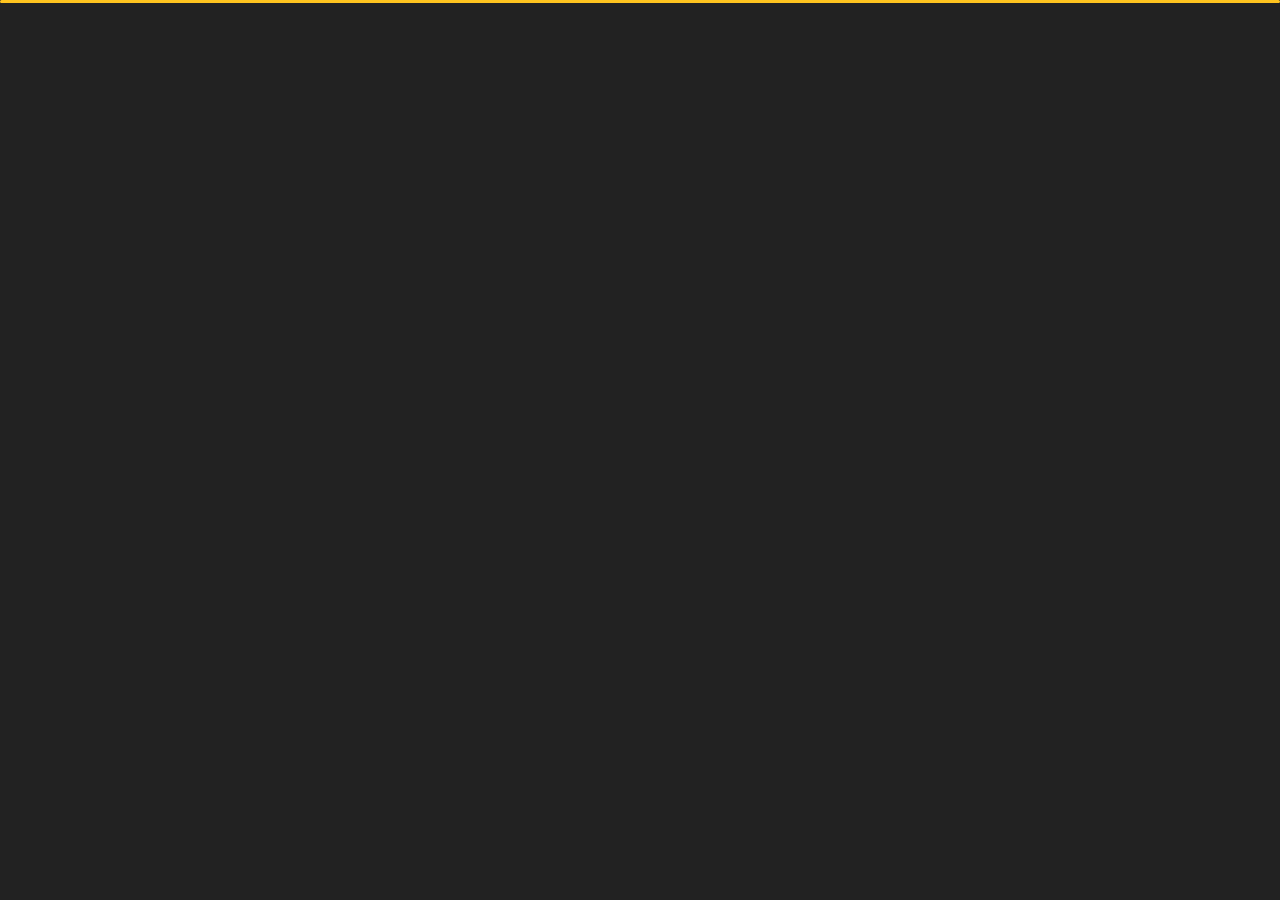
==== commit 93067f0f: "UPDATE: styles" ====
--- a/index.html
+++ b/index.html
@@ -3,7 +3,7 @@
 
 <head>
     <meta charset="utf-8">
-    <title>Tunis - Personal Portfolio</title>
+    <title>Eri's - Personal Portfolio</title>
     <meta name="viewport" content="width=device-width, initial-scale=1">
 
     <!-- Template Google Fonts -->
@@ -99,12 +99,12 @@
 <section class="container-fluid main-container container-home p-0 revealator-slideup revealator-once revealator-delay1">
     <div class="color-block d-none d-lg-block"></div>
     <div class="row home-details-container align-items-center">
-        <div class="col-lg-4 bg position-fixed d-none d-lg-block"></div>
+        <!-- <div class="col-lg-4 bg position-fixed d-none d-lg-block"></div> -->
         <div class="col-12 col-lg-8 offset-lg-4 home-details text-left text-sm-center text-lg-left">
             <div>
-                <img src="img/img-mobile.jpg" class="img-fluid main-img-mobile d-none d-sm-block d-lg-none" alt="my picture" />
+                <img src="" class="img-fluid main-img-mobile d-none d-sm-block d-lg-none" alt="my picture" />
                 <h1 class="text-uppercase poppins-font">I'm Eri.<span>Full Stack Web Engineer</span></h1>
-                <p class="open-sans-font">I'm a Tunisian based web designer & front‑end developer focused on crafting clean & user‑friendly experiences, I am passionate about building excellent software that improves the lives of those around me.</p>
+                <p class="open-sans-font">I'm a Nigerian based web designer & front‑end developer focused on crafting clean & user‑friendly experiences, I am passionate about building excellent software that improves the lives of those around me.</p>
                 <a class="button" href="about.html">
                     <span class="button-text">more about me</span>
                     <span class="button-icon fa fa-arrow-right"></span>
